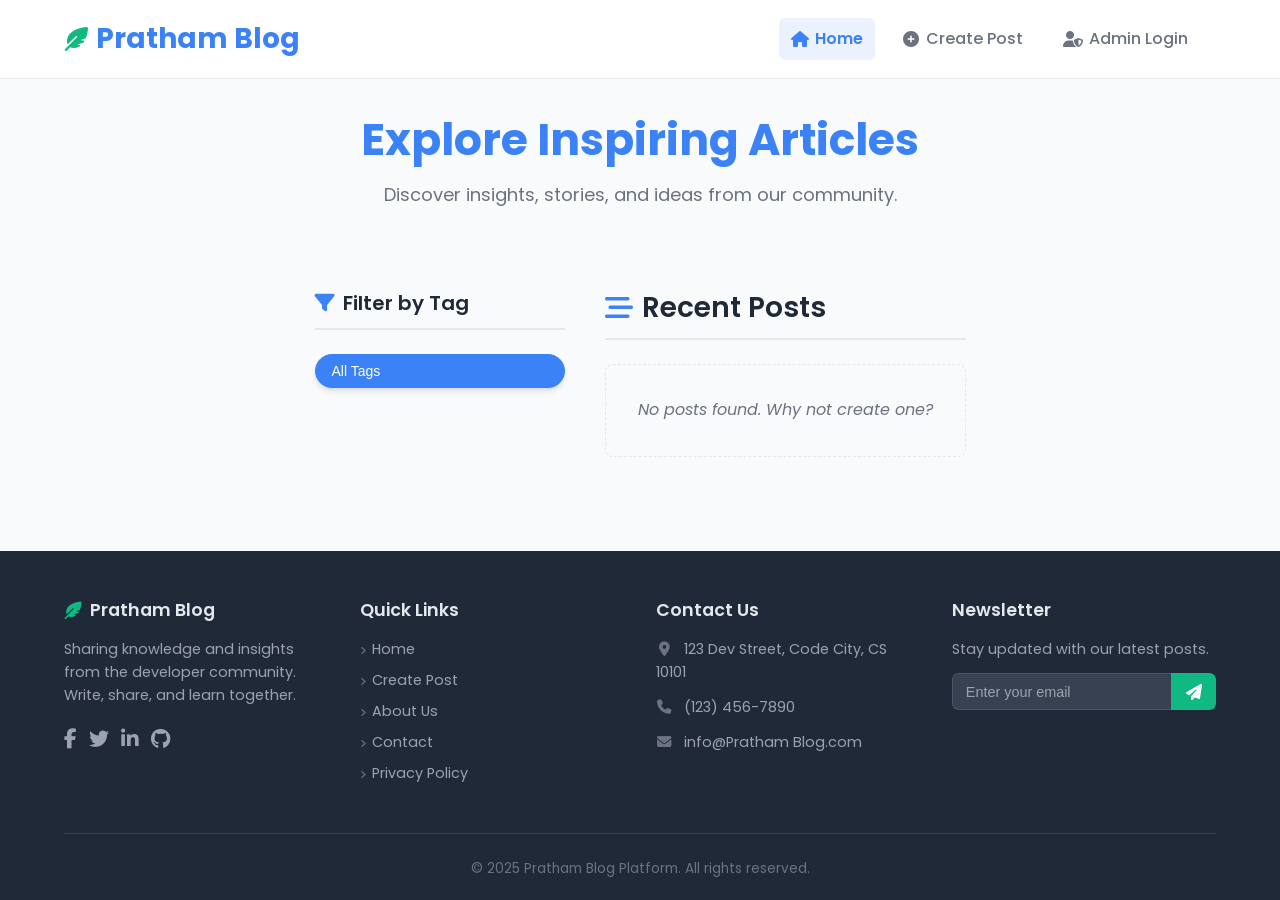
==== index.html @ f612ba3b "Add files via upload" ====
<!DOCTYPE html>
<html lang="en">
<head>
    <meta charset="UTF-8">
    <meta name="viewport" content="width=device-width, initial-scale=1.0">
    <title>Pratham Blog Platform</title>
    <link rel="preconnect" href="https://fonts.googleapis.com">
    <link rel="preconnect" href="https://fonts.gstatic.com" crossorigin>
    <link href="https://fonts.googleapis.com/css2?family=Poppins:wght@300;400;500;600;700&display=swap" rel="stylesheet">
    <link rel="stylesheet" href="https://cdnjs.cloudflare.com/ajax/libs/font-awesome/6.5.1/css/all.min.css" integrity="sha512-DTOQO9RWCH3ppGqcWaEA1BIZOC6xxalwEsw9c2QQeAIftl+Vegovlnee1c9QX4TctnWMn13TZye+giMm8e2LwA==" crossorigin="anonymous" referrerpolicy="no-referrer" />
    <link rel="stylesheet" href="style.css">
</head>
<body id="page-index">
    <header class="site-header">
        <div class="container">
            <div class="logo">
                <a href="index.html"><i class="fas fa-feather-alt"></i> Pratham Blog</a>
            </div>
            <nav class="main-nav">
                <ul>
                    <li><a href="index.html" class="active"><i class="fas fa-home"></i> Home</a></li>
                    <li><a href="create.html"><i class="fas fa-plus-circle"></i> Create Post</a></li>
                    <li><a href="#" id="admin-login-btn"><i class="fas fa-user-shield"></i> Admin Login</a></li>
                    <li><a href="#" id="admin-logout-btn" style="display: none;"><i class="fas fa-sign-out-alt"></i> Logout</a></li>
                </ul>
            </nav>
        </div>
    </header>

    <main class="container">
        <section class="hero">
            <h1>Explore Inspiring Articles</h1>
            <p>Discover insights, stories, and ideas from our community.</p>
        </section>

        <section class="content-area">
            <aside class="sidebar">
                <h2><i class="fas fa-filter"></i> Filter by Tag</h2>
                <div id="tag-filter-list" class="tag-list">
                    </div>
            </aside>
            <section class="blog-posts">
                <h2><i class="fas fa-stream"></i> Recent Posts</h2>
                <div id="recent-posts-container">
                    <div id="blog-post-list" class="post-list">
                         </div>
                </div>
            </section>
        </section>

    </main>

    <footer class="site-footer">
        <div class="container">
            <div class="footer-content">
                <div class="footer-column footer-about">
                    <h4><i class="fas fa-feather-alt"></i> Pratham Blog</h4>
                    <p>Sharing knowledge and insights from the developer community. Write, share, and learn together.</p>
                    <div class="social-links">
                        <a href="#" aria-label="Facebook"><i class="fab fa-facebook-f"></i></a>
                        <a href="#" aria-label="Twitter"><i class="fab fa-twitter"></i></a>
                        <a href="#" aria-label="LinkedIn"><i class="fab fa-linkedin-in"></i></a>
                        <a href="#" aria-label="GitHub"><i class="fab fa-github"></i></a>
                    </div>
                </div>
                <div class="footer-column footer-links">
                    <h4>Quick Links</h4>
                    <ul>
                        <li><a href="index.html"><i class="fas fa-angle-right"></i> Home</a></li>
                        <li><a href="create.html"><i class="fas fa-angle-right"></i> Create Post</a></li>
                        <li><a href="#"><i class="fas fa-angle-right"></i> About Us</a></li>
                        <li><a href="#"><i class="fas fa-angle-right"></i> Contact</a></li>
                        <li><a href="#"><i class="fas fa-angle-right"></i> Privacy Policy</a></li>
                    </ul>
                </div>
                <div class="footer-column footer-contact">
                    <h4>Contact Us</h4>
                    <p><i class="fas fa-map-marker-alt"></i> 123 Dev Street, Code City, CS 10101</p>
                    <p><i class="fas fa-phone"></i> (123) 456-7890</p>
                    <p><i class="fas fa-envelope"></i> info@Pratham Blog.com</p>
                </div>
                <div class="footer-column footer-newsletter">
                    <h4>Newsletter</h4>
                    <p>Stay updated with our latest posts.</p>
                    <form class="newsletter-form">
                        <input type="email" placeholder="Enter your email" required>
                        <button type="submit" aria-label="Subscribe"><i class="fas fa-paper-plane"></i></button>
                    </form>
                </div>
            </div>
            <div class="footer-bottom">
                <p>© 2025 Pratham Blog Platform. All rights reserved.</p>
            </div>
        </div>
    </footer>

    <div id="confirmation-modal" class="modal-overlay" style="display: none;">
        <div class="modal-dialog">
            <div class="modal-content">
                <h3 class="modal-title">Confirmation</h3>
                <p id="modal-message">Are you sure?</p>
            </div>
            <div class="modal-actions">
                <button id="modal-cancel-btn" class="btn btn-secondary">Cancel</button>
                <button id="modal-confirm-btn" class="btn btn-danger">Confirm</button>
            </div>
        </div>
    </div>

    <div id="password-modal" class="modal-overlay" style="display: none;">
        <div class="modal-dialog">
             <form id="password-form">
                 <div class="modal-content">
                     <h3 class="modal-title">Admin Login</h3>
                     <p>Please enter the admin password:</p>
                     <div class="form-group" style="margin-top: 1rem; margin-bottom: 0;">
                         <label for="admin-password-input" class="sr-only">Password</label>
                         <input type="password" id="admin-password-input" required placeholder="Password">
                     </div>
                 </div>
                 <div class="modal-actions">
                     <button type="button" id="password-cancel-btn" class="btn btn-secondary">Cancel</button>
                     <button type="submit" id="password-submit-btn" class="btn btn-primary">Login</button>
                 </div>
             </form>
        </div>
    </div>

    <script src="script.js"></script>
</body>
</html>
---- style.css ----
:root {
    --primary-color: #3b82f6;
    --primary-dark: #2563eb;
    --secondary-color: #10b981;
    --secondary-dark: #059669;
    --text-color: #1f2937;
    --text-light: #6b7280;
    --background-color: #f9fafb;
    --card-background: #ffffff;
    --border-color: #e5e7eb;
    --border-focus-color: var(--primary-color);
    --danger-color: #ef4444;
    --danger-dark: #dc2626;
    --edit-color: #f59e0b; /* Amber */
    --edit-dark: #d97706;
    --shadow-sm: 0 1px 2px 0 rgb(0 0 0 / 0.05);
    --shadow-md: 0 4px 6px -1px rgb(0 0 0 / 0.1), 0 2px 4px -2px rgb(0 0 0 / 0.1);
    --shadow-lg: 0 10px 15px -3px rgb(0 0 0 / 0.1),
      0 4px 6px -4px rgb(0 0 0 / 0.1);
    --font-family: "Poppins", sans-serif;
    --border-radius-sm: 0.25rem;
    --border-radius-md: 0.375rem;
    --border-radius-lg: 0.5rem;
    --border-radius-full: 9999px;
    --transition-speed: 0.2s;
  }
  
  * {
    box-sizing: border-box;
    margin: 0;
    padding: 0;
  }
  
  html {
    scroll-behavior: smooth;
    font-size: 16px;
  }
  
  body {
    font-family: var(--font-family);
    line-height: 1.65;
    color: var(--text-color);
    background-color: var(--background-color);
    display: flex;
    flex-direction: column;
    min-height: 100vh;
    -webkit-font-smoothing: antialiased;
    -moz-osx-font-smoothing: grayscale;
  }
  
  .container {
    max-width: 1200px;
    margin: 0 auto;
    padding: 0 1.5rem;
  }
  
  main {
    flex-grow: 1;
    padding: 3rem 0 4rem;
  }
  
  a {
    color: var(--primary-color);
    text-decoration: none;
    transition: color var(--transition-speed) ease;
  }
  
  a:hover {
    color: var(--primary-dark);
  }
  
  h1,
  h2,
  h3,
  h4,
  h5,
  h6 {
    margin-bottom: 1rem;
    font-weight: 600;
    line-height: 1.3;
    color: var(--text-color);
  }
  
  h1 {
    font-size: 2.25rem;
  }
  h2 {
    font-size: 1.875rem;
  }
  h3 {
    font-size: 1.5rem;
  }
  
  p {
    margin-bottom: 1.25rem;
    color: var(--text-light);
  }
  
  ul {
    list-style: none;
  }
  
  img {
    max-width: 100%;
    height: auto;
    display: block;
  }
  
  .btn {
    display: inline-flex;
    align-items: center;
    justify-content: center;
    gap: 0.5rem;
    background-color: var(--primary-color);
    color: #fff;
    padding: 0.625rem 1.25rem;
    border: 1px solid transparent;
    border-radius: var(--border-radius-md);
    cursor: pointer;
    font-size: 0.95rem;
    font-weight: 500;
    transition: background-color var(--transition-speed) ease,
      border-color var(--transition-speed) ease,
      box-shadow var(--transition-speed) ease;
    box-shadow: var(--shadow-sm);
    line-height: 1; /* Ensure consistent height */
  }
  
  .btn:hover {
    background-color: var(--primary-dark);
    box-shadow: var(--shadow-md);
  }
  
  .btn:focus {
    outline: 2px solid transparent;
    outline-offset: 2px;
    box-shadow: 0 0 0 3px rgba(59, 130, 246, 0.4);
  }
  
  .btn-primary {
    background-color: var(--secondary-color);
  }
  .btn-primary:hover {
    background-color: var(--secondary-dark);
  }
  .btn-primary:focus {
    box-shadow: 0 0 0 3px rgba(16, 185, 129, 0.4);
  }
  
  .site-header {
    background-color: var(--card-background);
    padding: 1rem 0;
    position: sticky;
    top: 0;
    z-index: 1000;
    border-bottom: 1px solid var(--border-color);
  }
  
  .site-header .container {
    display: flex;
    justify-content: space-between;
    align-items: center;
  }
  
  .site-header .logo a {
    font-size: 1.75rem;
    font-weight: 700;
    color: var(--primary-color);
    display: flex;
    align-items: center;
    gap: 0.5rem;
  }
  .site-header .logo i {
    color: var(--secondary-color);
    font-size: 1.5rem;
  }
  
  .main-nav ul {
    display: flex;
    gap: 1rem;
  }
  
  .main-nav li {
    margin-left: 0;
  }
  
  .main-nav a {
    color: var(--text-light);
    font-weight: 500;
    padding: 0.5rem 0.75rem;
    border-radius: var(--border-radius-md);
    display: flex;
    align-items: center;
    gap: 0.4rem;
    transition: color var(--transition-speed) ease,
      background-color var(--transition-speed) ease;
    position: relative;
  }
  
  .main-nav a i {
    font-size: 1rem;
  }
  
  .main-nav a:hover {
    color: var(--primary-color);
    background-color: rgba(59, 130, 246, 0.05);
  }
  
  .main-nav a::after {
    content: none;
  }
  
  .main-nav a.active {
    color: var(--primary-color);
    font-weight: 600;
    background-color: rgba(59, 130, 246, 0.1);
  }
  
  .hero {
      text-align: center;
      padding: 2rem 1.5rem;
      margin-bottom: 3rem;
      border-radius: var(--border-radius-lg);
  }
  .hero h1 {
    color: var(--primary-color);
    font-size: 2.75rem;
    font-weight: 700;
    margin-bottom: 0.75rem;
  }
  .hero p {
    font-size: 1.125rem;
    color: var(--text-light);
    max-width: 600px;
    margin: 0 auto;
  }
  
  .content-area {
    display: grid;
    grid-template-columns: 250px 1fr;
    gap: 2.5rem;
  }
  
  .sidebar {
  }
  
  .sidebar h2 {
    font-size: 1.25rem;
    font-weight: 600;
    border-bottom: 2px solid var(--border-color);
    padding-bottom: 0.75rem;
    margin-bottom: 1.5rem;
    display: flex;
    align-items: center;
    gap: 0.5rem;
  }
  .sidebar h2 i {
    color: var(--primary-color);
  }
  
  .tag-list {
    display: flex;
    flex-direction: column;
    gap: 0.5rem;
  }
  
  .tag-link {
    background-color: var(--card-background);
    color: var(--text-light);
    padding: 0.5rem 1rem;
    border-radius: var(--border-radius-full);
    font-size: 0.875rem;
    transition: background-color var(--transition-speed) ease,
      color var(--transition-speed) ease, box-shadow var(--transition-speed) ease;
    cursor: pointer;
    border: 1px solid var(--border-color);
    text-align: left;
    width: 100%;
    box-shadow: var(--shadow-sm);
  }
  .tag-link:hover {
    background-color: #f3f4f6;
    color: var(--text-color);
    border-color: #d1d5db;
    box-shadow: var(--shadow-md);
  }
  .tag-link.active {
    background-color: var(--primary-color);
    color: #fff;
    border-color: var(--primary-color);
    font-weight: 500;
    box-shadow: var(--shadow-md);
  }
  .tag-link.active:hover {
    background-color: var(--primary-dark);
  }
  
  .blog-posts {
  }
  
  .blog-posts h2 {
    font-size: 1.75rem;
    margin-bottom: 1.5rem;
    display: flex;
    align-items: center;
    gap: 0.6rem;
    border-bottom: 2px solid var(--border-color);
    padding-bottom: 0.75rem;
  }
  .blog-posts h2 i {
    color: var(--primary-color);
  }
  
  .post-list {
    display: grid;
    gap: 2rem;
  }
  
  .post-preview {
    background-color: var(--card-background);
    padding: 1.75rem;
    border-radius: var(--border-radius-lg);
    transition: transform var(--transition-speed) ease,
      box-shadow var(--transition-speed) ease;
    border: 1px solid var(--border-color);
  }
  .post-preview:hover {
    box-shadow: var(--shadow-lg);
  }
  
  .post-preview h3 {
    margin-bottom: 0.75rem;
  }
  .post-preview h3 a {
    color: var(--text-color);
    font-size: 1.375rem;
    font-weight: 600;
  }
  .post-preview h3 a:hover {
    color: var(--primary-color);
  }
  
  .post-meta {
    font-size: 0.875rem;
    color: var(--text-light);
    margin-bottom: 1rem;
    display: flex;
    align-items: center;
    flex-wrap: wrap;
    gap: 0.5rem 1.25rem;
  }
  .post-meta span {
    display: inline-flex;
    align-items: center;
    gap: 0.35rem;
  }
  .post-meta i {
    color: var(--secondary-color);
    font-size: 0.9em;
  }
  
  .post-tags .tag {
    display: inline-block;
    background-color: #e5e7eb;
    color: var(--text-light);
    padding: 0.2rem 0.6rem;
    margin-right: 0.3rem;
    margin-bottom: 0.3rem;
    border-radius: var(--border-radius-full);
    font-size: 0.75rem;
    font-weight: 500;
    transition: background-color var(--transition-speed) ease,
      color var(--transition-speed) ease;
    line-height: 1.4;
  }
  .post-tags .tag:hover {
    background-color: var(--secondary-color);
    color: #fff;
    cursor: default;
  }
  .post-tags > i {
    margin-right: 0.5rem;
  }
  
  .post-excerpt {
    margin-bottom: 1.25rem;
    color: var(--text-light);
    font-size: 0.95rem;
    line-height: 1.7;
  }
  
  .read-more {
    font-weight: 600;
    color: var(--primary-color);
    display: inline-flex;
    align-items: center;
    gap: 0.3rem;
  }
  .read-more i {
    transition: transform var(--transition-speed) ease;
    font-size: 0.8em;
  }
  .read-more:hover {
    color: var(--primary-dark);
  }
  .read-more:hover i {
    transform: translateX(3px);
  }
  
  .post-full {
    background-color: var(--card-background);
    padding: 2.5rem;
    margin: 2.5rem 0;
    border-radius: var(--border-radius-lg);
    box-shadow: var(--shadow-md);
    border: 1px solid var(--border-color);
  }
  .post-full h1 {
    font-size: 2.5rem;
    font-weight: 700;
    margin-bottom: 1rem;
    color: var(--text-color);
    line-height: 1.2;
  }
  .post-full .post-meta {
    margin-bottom: 2rem;
    padding-bottom: 1.5rem;
    border-bottom: 1px solid var(--border-color);
    font-size: 0.9rem;
  }
  .post-full .post-meta i {
    font-size: 1em;
  }
  
  .post-full-content {
    font-size: 1.05rem;
    line-height: 1.8;
    color: var(--text-color);
  }
  .post-full-content p {
    margin-bottom: 1.5rem;
  }
  .post-full-content h2 {
    font-size: 1.6rem;
    margin-top: 2rem;
  }
  .post-full-content h3 {
    font-size: 1.3rem;
    margin-top: 1.8rem;
  }
  .post-full-content a {
    text-decoration: underline;
  }
  .post-full-content strong {
    font-weight: 600;
  }
  .post-full-content em {
    font-style: italic;
  }
  .post-full-content blockquote {
    border-left: 4px solid var(--primary-color);
    padding-left: 1rem;
    margin: 1.5rem 0;
    color: var(--text-light);
    font-style: italic;
  }
  .post-full-content ul,
  .post-full-content ol {
    margin: 1.5rem 0;
    padding-left: 1.5rem;
  }
  .post-full-content li {
    margin-bottom: 0.5rem;
  }
  .post-full-content ul li {
    list-style: disc;
  }
  .post-full-content ol li {
    list-style: decimal;
  }
  .post-full-content code {
    background-color: #f3f4f6;
    padding: 0.2em 0.4em;
    border-radius: var(--border-radius-sm);
    font-family: monospace;
    font-size: 0.9em;
  }
  .post-full-content pre {
    background-color: #1f2937;
    color: #f9fafb;
    padding: 1rem;
    border-radius: var(--border-radius-md);
    overflow-x: auto;
    margin: 1.5rem 0;
    font-family: monospace;
    font-size: 0.9em;
    line-height: 1.5;
  }
  .post-full-content pre code {
    background-color: transparent;
    padding: 0;
    border-radius: 0;
    color: inherit;
  }
  
  .comments-section {
    background-color: var(--card-background);
    padding: 2rem;
    border-radius: var(--border-radius-lg);
    box-shadow: var(--shadow-md);
    margin-top: 2.5rem;
    border: 1px solid var(--border-color);
  }
  .comments-section h2,
  .comments-section h3 {
    font-size: 1.5rem;
    border-bottom: 1px solid var(--border-color);
    padding-bottom: 0.75rem;
    margin-bottom: 1.5rem;
    display: flex;
    align-items: center;
    gap: 0.5rem;
  }
  .comments-section h2 i,
  .comments-section h3 i {
    color: var(--primary-color);
  }
  
  #comments-list .comment {
    border-bottom: 1px solid var(--border-color);
    padding: 1.5rem 0;
    margin-bottom: 0;
  }
  #comments-list .comment:first-child {
    padding-top: 0;
  }
  #comments-list .comment:last-child {
    border-bottom: none;
    padding-bottom: 0;
  }
  
  .comment-meta {
    font-weight: 500;
    margin-bottom: 0.5rem;
    display: flex;
    align-items: center;
    flex-wrap: wrap;
    gap: 0.5rem 1rem;
    font-size: 0.9rem;
  }
  .comment-meta i {
    color: var(--secondary-color);
    margin-right: 0.2rem;
    font-size: 0.9em;
  }
  .comment-meta .comment-author {
    color: var(--text-color);
    font-weight: 600;
  }
  .comment-meta .comment-date {
    font-size: 0.8rem;
    color: var(--text-light);
  }
  
  .comment-text {
    color: var(--text-light);
    line-height: 1.7;
    padding-left: 0.5rem;
  }
  
  #comment-form {
    margin-top: 2rem;
  }
  
  .form-group {
    margin-bottom: 1.5rem;
  }
  
  .form-group label {
    display: block;
    margin-bottom: 0.5rem;
    font-weight: 500;
    font-size: 0.9rem;
    color: var(--text-color);
  }
  .form-group label i {
    margin-right: 0.35rem;
    width: 16px;
    text-align: center;
    color: var(--primary-color);
    font-size: 0.9em;
  }
  
  .form-group input[type="text"],
  .form-group input[type="password"],
  .form-group textarea {
    width: 100%;
    padding: 0.75rem 1rem;
    border: 1px solid var(--border-color);
    border-radius: var(--border-radius-md);
    font-size: 1rem;
    font-family: var(--font-family);
    transition: border-color var(--transition-speed) ease,
      box-shadow var(--transition-speed) ease;
    background-color: var(--card-background);
    color: var(--text-color);
    box-shadow: var(--shadow-sm);
  }
  .form-group input[type="text"]::placeholder,
  .form-group input[type="password"]::placeholder,
  .form-group textarea::placeholder {
    color: #9ca3af;
  }
  .form-group input[type="text"]:focus,
  .form-group input[type="password"]:focus,
  .form-group textarea:focus {
    border-color: var(--border-focus-color);
    box-shadow: 0 0 0 3px rgba(59, 130, 246, 0.2);
    outline: none;
  }
  
  textarea {
    resize: vertical;
    min-height: 100px;
  }
  
  .create-post-form {
    background-color: var(--card-background);
    padding: 2.5rem;
    border-radius: var(--border-radius-lg);
    box-shadow: var(--shadow-md);
    border: 1px solid var(--border-color);
    max-width: 800px;
    margin: 0 auto;
    margin-top: 2rem;
  }
  .create-post-form h1 {
    text-align: center;
    color: var(--text-color);
    margin-bottom: 2.5rem;
    font-size: 1.875rem;
  }
  .create-post-form h1 i {
    margin-right: 0.75rem;
    color: var(--primary-color);
  }
  .create-post-form .btn {
    width: 100%;
    padding: 0.75rem 1.5rem;
    font-size: 1rem;
  }
  
  .site-footer {
    background-color: #1f2937;
    color: #9ca3af;
    padding: 3rem 0 0;
    margin-top: 4rem;
    font-size: 0.9rem;
    line-height: 1.6;
  }
  
  .site-footer .container {
    padding-top: 0;
    padding-bottom: 0;
    border-top: none;
  }
  
  .footer-content {
    display: grid;
    grid-template-columns: repeat(auto-fit, minmax(220px, 1fr));
    gap: 2rem;
    padding-bottom: 2.5rem;
    border-bottom: 1px solid #374151;
    margin-bottom: 1.5rem;
  }
  
  .footer-column h4 {
    font-size: 1.1rem;
    font-weight: 600;
    color: #e5e7eb;
    margin-bottom: 1rem;
    display: flex;
    align-items: center;
    gap: 0.5rem;
  }
  
  .footer-column h4 i {
    color: var(--secondary-color);
    font-size: 1em;
  }
  
  .footer-column p {
    color: #9ca3af;
    margin-bottom: 0.75rem;
  }
  .footer-column p i {
    margin-right: 0.5rem;
    color: #6b7280;
    width: 16px;
    text-align: center;
  }
  
  .footer-links ul {
    padding-left: 0;
  }
  .footer-links li {
    margin-bottom: 0.5rem;
  }
  .footer-links a {
    color: #9ca3af;
    transition: color var(--transition-speed) ease,
      padding-left var(--transition-speed) ease;
    display: flex;
    align-items: center;
    gap: 0.4rem;
  }
  .footer-links a i {
    font-size: 0.7em;
    opacity: 0.6;
    transition: opacity var(--transition-speed) ease;
  }
  .footer-links a:hover {
    color: #d1d5db;
    padding-left: 5px;
  }
  .footer-links a:hover i {
    opacity: 1;
  }
  
  .social-links {
    margin-top: 1rem;
    display: flex;
    gap: 0.75rem;
  }
  .social-links a {
    color: #9ca3af;
    font-size: 1.25rem;
    transition: color var(--transition-speed) ease,
      transform var(--transition-speed) ease;
    display: inline-block;
  }
  .social-links a:hover {
    color: var(--secondary-color);
    transform: translateY(-2px);
  }
  
  .newsletter-form {
    display: flex;
    margin-top: 0.5rem;
    border-radius: var(--border-radius-md);
    overflow: hidden;
    box-shadow: var(--shadow-sm);
  }
  .newsletter-form input[type="email"] {
    flex-grow: 1;
    padding: 0.6rem 0.8rem;
    border: 1px solid #4b5563;
    background-color: #374151;
    color: #e5e7eb;
    font-size: 0.9rem;
    border-radius: var(--border-radius-md) 0 0 var(--border-radius-md);
    border-right: none;
    outline: none;
  }
  .newsletter-form input[type="email"]::placeholder {
    color: #9ca3af;
  }
  .newsletter-form button {
    padding: 0.6rem 0.9rem;
    background-color: var(--secondary-color);
    color: #fff;
    border: none;
    cursor: pointer;
    font-size: 1rem;
    border-radius: 0 var(--border-radius-md) var(--border-radius-md) 0;
    transition: background-color var(--transition-speed) ease;
    display: flex;
    align-items: center;
    justify-content: center;
  }
  .newsletter-form button:hover {
    background-color: var(--secondary-dark);
  }
  
  .footer-bottom {
    text-align: center;
    font-size: 0.85rem;
    color: #6b7280;
  }
  
  @media (max-width: 992px) {
    .content-area {
      grid-template-columns: 200px 1fr;
      gap: 2rem;
    }
    .container {
      padding: 0 1rem;
    }
    h1 {
      font-size: 2rem;
    }
    h2 {
      font-size: 1.6rem;
    }
    h3 {
      font-size: 1.3rem;
    }
    .post-full h1 {
      font-size: 2.25rem;
    }
  }
  
  @media (max-width: 768px) {
    .site-header .container {
      flex-direction: column;
      align-items: center;
      gap: 1rem;
    }
    .main-nav ul {
      justify-content: center;
      flex-wrap: wrap;
    }
    .content-area {
      grid-template-columns: 1fr;
    }
    .sidebar {
      margin-bottom: 2.5rem;
    }
    .sidebar h2 {
      justify-content: center;
    }
    .tag-list {
      flex-direction: row;
      flex-wrap: wrap;
      justify-content: center;
      gap: 0.75rem;
    }
    .tag-link {
      width: auto;
    }
    .post-full,
    .comments-section,
    .create-post-form {
      padding: 1.5rem;
    }
    .post-full h1 {
      font-size: 2rem;
    }
  
    .footer-content {
      gap: 1.5rem 1rem;
      padding-bottom: 2rem;
      margin-bottom: 1rem;
    }
    .site-footer {
      padding-top: 2rem;
    }
  }
  
  @media (max-width: 480px) {
    html {
      font-size: 15px;
    }
  
    .container {
      padding: 0 0.75rem;
    }
  
    .main-nav ul {
      gap: 0.5rem;
    }
    .main-nav a {
      padding: 0.4rem 0.6rem;
    }
  
    .hero {
      padding: 2.5rem 1rem;
    }
    .hero h1 {
      font-size: 1.8rem;
    }
    .hero p {
      font-size: 1rem;
    }
  
    .post-preview {
      padding: 1.25rem;
    }
    .post-preview h3 a {
      font-size: 1.25rem;
    }
    .post-meta {
      font-size: 0.8rem;
      gap: 0.4rem 1rem;
    }
    .post-tags .tag {
      font-size: 0.7rem;
      padding: 0.15rem 0.5rem;
    }
  
    .post-full {
      padding: 1.5rem;
    }
    .post-full h1 {
      font-size: 1.8rem;
    }
    .post-full-content {
      font-size: 1rem;
    }
  
    .comments-section {
      padding: 1.5rem;
    }
    .comments-section h2,
    .comments-section h3 {
      font-size: 1.3rem;
    }
    .comment-meta {
      font-size: 0.85rem;
    }
    .comment-text {
      font-size: 0.95rem;
    }
  
    .create-post-form {
      padding: 1.5rem;
    }
    .create-post-form h1 {
      font-size: 1.6rem;
    }
  
    .form-group input[type="text"],
    .form-group input[type="password"],
    .form-group textarea {
      padding: 0.6rem 0.8rem;
      font-size: 0.95rem;
    }
  
    .site-footer {
      padding: 2rem 0;
      margin-top: 3rem;
    }
    .site-footer .container {
      padding-top: 2rem;
    }
  
    .footer-content {
      grid-template-columns: 1fr;
      text-align: center;
    }
    .footer-column h4 {
      justify-content: center;
    }
    .footer-column p {
      text-align: center;
    }
    .social-links {
      justify-content: center;
    }
    .footer-links ul {
      text-align: center;
    }
    .footer-links a {
      justify-content: center;
    }
    .newsletter-form {
      max-width: 300px;
      margin-left: auto;
      margin-right: auto;
    }
  }
  
  #tag-filter-list:empty::before {
    content: "No tags available yet.";
    color: var(--text-light);
    font-style: italic;
    display: block;
    text-align: center;
    padding: 1rem;
    background-color: #f9fafb;
    border-radius: var(--border-radius-md);
    border: 1px dashed var(--border-color);
  }
  
  #blog-post-list:empty::before {
    content: "No posts found. Why not create one?";
    color: var(--text-light);
    font-style: italic;
    display: block;
    text-align: center;
    padding: 2rem;
    background-color: #f9fafb;
    border-radius: var(--border-radius-lg);
    border: 1px dashed var(--border-color);
  }
  
  #comments-list:empty::before {
    content: "No comments yet. Be the first to share your thoughts!";
    color: var(--text-light);
    font-style: italic;
    display: block;
    text-align: center;
    padding: 1rem 0;
  }
  
  .btn-icon {
      padding: 0.5rem;
      width: 2.25rem; /* Adjust as needed */
      height: 2.25rem; /* Adjust as needed */
      border-radius: var(--border-radius-full); /* Make it circular */
      gap: 0; /* No gap needed for icon only */
      font-size: 1rem; /* Icon size */
  }
  
  .btn-icon i {
      margin: 0;
      font-size: 1em; /* Ensure icon fills space */
      line-height: 1;
  }
  
  .btn-sm {
      padding: 0.25rem 0.6rem;
      font-size: 0.8rem;
      gap: 0.3rem;
  }
  .btn-sm i {
      font-size: 0.8em;
  }
  
  .btn-danger {
      background-color: var(--danger-color);
      border-color: var(--danger-color);
      color: #fff; /* Ensure icon is white */
  }
  .btn-danger:hover {
      background-color: var(--danger-dark);
      border-color: var(--danger-dark);
  }
   .btn-danger:focus {
       box-shadow: 0 0 0 3px rgba(239, 68, 68, 0.4);
   }
  
  .btn-edit {
       background-color: var(--edit-color);
       border-color: var(--edit-color);
       color: #fff; /* Ensure icon is white */
  }
  .btn-edit:hover {
      background-color: var(--edit-dark);
      border-color: var(--edit-dark);
  }
   .btn-edit:focus {
       box-shadow: 0 0 0 3px rgba(245, 158, 11, 0.4); /* Amber focus */
   }
  
  
  .btn-secondary {
      background-color: #6b7280;
      border-color: #6b7280;
      color: #fff;
  }
  .btn-secondary:hover {
      background-color: #4b5563;
      border-color: #4b5563;
  }
   .btn-secondary:focus {
       box-shadow: 0 0 0 3px rgba(107, 114, 128, 0.4);
   }
  
  
  .admin-actions {
      display: inline-flex;
      gap: 0.75rem; /* Increased gap for circular buttons */
      align-items: center;
  }
  
  .post-preview .post-actions {
      display: flex;
      justify-content: space-between;
      align-items: center;
      margin-top: 1rem;
  }
  
  .post-full-actions {
       border-top: 1px solid var(--border-color);
       padding-top: 1.5rem;
       margin-top: 1rem;
       margin-bottom: 1.5rem;
  }
  
  .modal-overlay {
      position: fixed;
      top: 0;
      left: 0;
      width: 100%;
      height: 100%;
      background-color: rgba(0, 0, 0, 0.6);
      display: flex;
      justify-content: center;
      align-items: center;
      z-index: 2000;
      opacity: 0;
      visibility: hidden;
      transition: opacity 0.3s ease, visibility 0.3s ease;
      padding: 1rem; /* Add padding for smaller screens */
  }
  
  .modal-overlay.visible {
      opacity: 1;
      visibility: visible;
  }
  
  .modal-dialog {
      background-color: var(--card-background);
      padding: 1.5rem; /* Adjusted padding */
      border-radius: var(--border-radius-lg);
      box-shadow: var(--shadow-lg);
      max-width: 450px;
      width: 100%; /* Let max-width control size */
      transform: scale(0.95);
      transition: transform 0.3s ease;
  }
  
  .modal-overlay.visible .modal-dialog {
      transform: scale(1);
  }
  
  .modal-content {
      margin-bottom: 1.5rem;
  }
  
  .modal-title {
      font-size: 1.3rem;
      margin-bottom: 1rem;
      color: var(--text-color);
      border-bottom: 1px solid var(--border-color);
      padding-bottom: 0.75rem;
  }
  
  .modal-content p {
      font-size: 1rem;
      color: var(--text-light);
      line-height: 1.6;
      margin-bottom: 0;
  }
  
  .modal-actions {
      display: flex;
      justify-content: flex-end;
      gap: 0.75rem;
      margin-top: 1rem; /* Ensure space if content is short */
  }
  
  /* Visually hide label but keep accessible */
  .sr-only {
    position: absolute;
    width: 1px;
    height: 1px;
    padding: 0;
    margin: -1px;
    overflow: hidden;
    clip: rect(0, 0, 0, 0);
    white-space: nowrap;
    border-width: 0;
  }
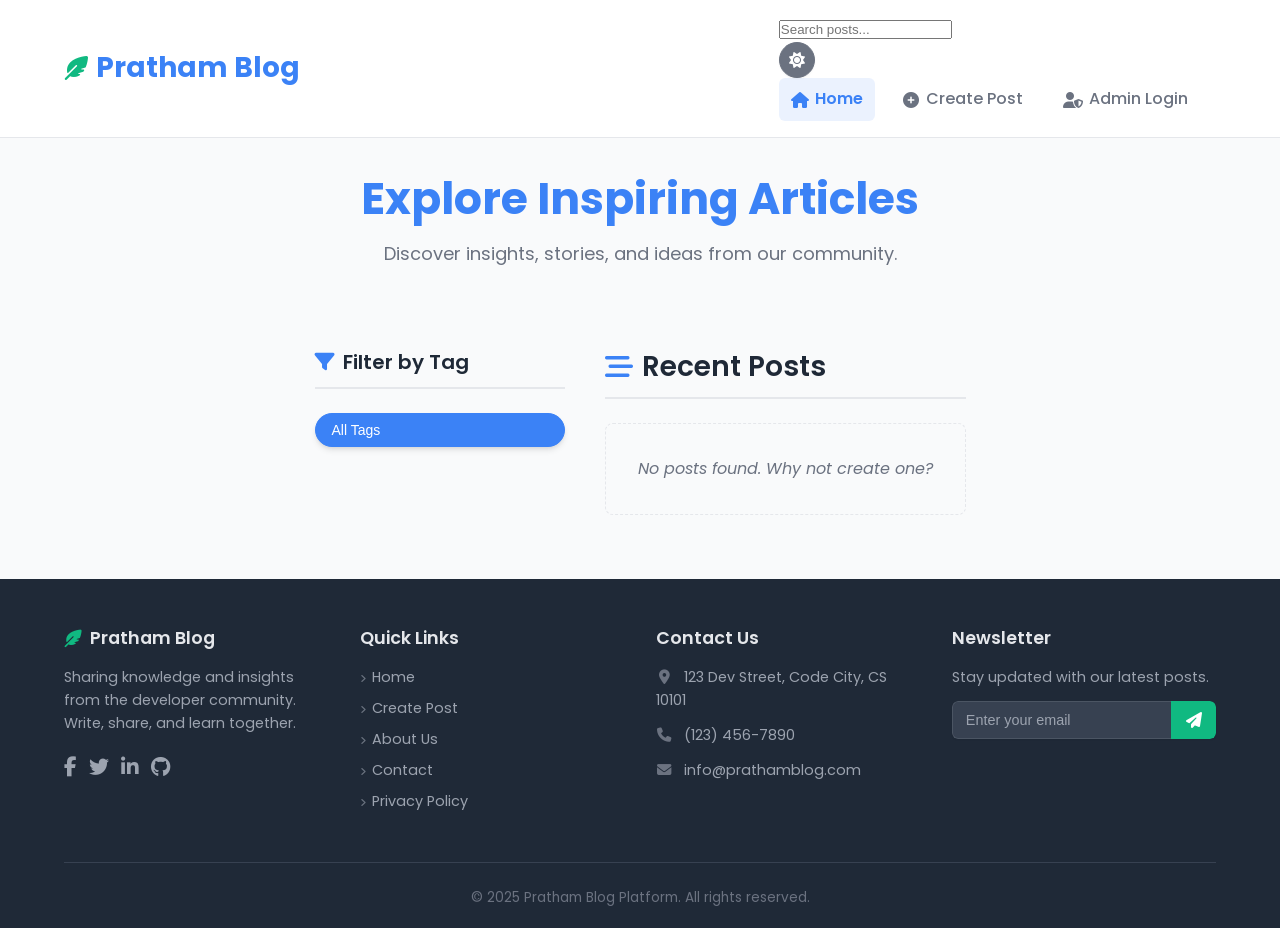
==== commit 60f24605: "Update index.html" ====
--- a/index.html
+++ b/index.html
@@ -4,6 +4,9 @@
     <meta charset="UTF-8">
     <meta name="viewport" content="width=device-width, initial-scale=1.0">
     <title>Pratham Blog Platform</title>
+    <meta name="theme-color" content="#3b82f6"/>
+    <link rel="manifest" href="manifest.json">
+    <link rel="apple-touch-icon" href="/images/icon-192.png">
     <link rel="preconnect" href="https://fonts.googleapis.com">
     <link rel="preconnect" href="https://fonts.gstatic.com" crossorigin>
     <link href="https://fonts.googleapis.com/css2?family=Poppins:wght@300;400;500;600;700&display=swap" rel="stylesheet">
@@ -16,14 +19,24 @@
             <div class="logo">
                 <a href="index.html"><i class="fas fa-feather-alt"></i> Pratham Blog</a>
             </div>
-            <nav class="main-nav">
-                <ul>
-                    <li><a href="index.html" class="active"><i class="fas fa-home"></i> Home</a></li>
-                    <li><a href="create.html"><i class="fas fa-plus-circle"></i> Create Post</a></li>
-                    <li><a href="#" id="admin-login-btn"><i class="fas fa-user-shield"></i> Admin Login</a></li>
-                    <li><a href="#" id="admin-logout-btn" style="display: none;"><i class="fas fa-sign-out-alt"></i> Logout</a></li>
-                </ul>
-            </nav>
+            <div class="header-actions">
+                 <div class="search-container">
+                    <label for="search-input" class="sr-only">Search Posts</label>
+                    <input type="search" id="search-input" placeholder="Search posts...">
+                    <button id="search-clear-btn" class="btn-secondary btn-sm" style="display: none;" title="Clear Search" aria-label="Clear Search"><i class="fas fa-times"></i></button>
+                </div>
+                <button id="theme-toggle-btn" class="btn btn-icon btn-secondary" title="Toggle Theme" aria-label="Toggle Theme">
+                    <i class="fas fa-sun"></i>
+                </button>
+                 <nav class="main-nav">
+                    <ul>
+                        <li><a href="index.html" class="active"><i class="fas fa-home"></i> Home</a></li>
+                        <li><a href="create.html"><i class="fas fa-plus-circle"></i> Create Post</a></li>
+                        <li><a href="#" id="admin-login-btn"><i class="fas fa-user-shield"></i> Admin Login</a></li>
+                        <li><a href="#" id="admin-logout-btn" style="display: none;"><i class="fas fa-sign-out-alt"></i> Logout</a></li>
+                    </ul>
+                </nav>
+            </div>
         </div>
     </header>
 
@@ -44,6 +57,7 @@
                 <div id="recent-posts-container">
                     <div id="blog-post-list" class="post-list">
                          </div>
+                     <div id="pagination-controls" class="pagination"></div>
                 </div>
             </section>
         </section>
@@ -77,7 +91,7 @@
                     <h4>Contact Us</h4>
                     <p><i class="fas fa-map-marker-alt"></i> 123 Dev Street, Code City, CS 10101</p>
                     <p><i class="fas fa-phone"></i> (123) 456-7890</p>
-                    <p><i class="fas fa-envelope"></i> info@Pratham Blog.com</p>
+                    <p><i class="fas fa-envelope"></i> info@prathamblog.com</p>
                 </div>
                 <div class="footer-column footer-newsletter">
                     <h4>Newsletter</h4>
@@ -116,6 +130,7 @@
                      <div class="form-group" style="margin-top: 1rem; margin-bottom: 0;">
                          <label for="admin-password-input" class="sr-only">Password</label>
                          <input type="password" id="admin-password-input" required placeholder="Password">
+                         <span class="error-message" id="password-error"></span>
                      </div>
                  </div>
                  <div class="modal-actions">
@@ -128,4 +143,4 @@
 
     <script src="script.js"></script>
 </body>
-</html>+</html>
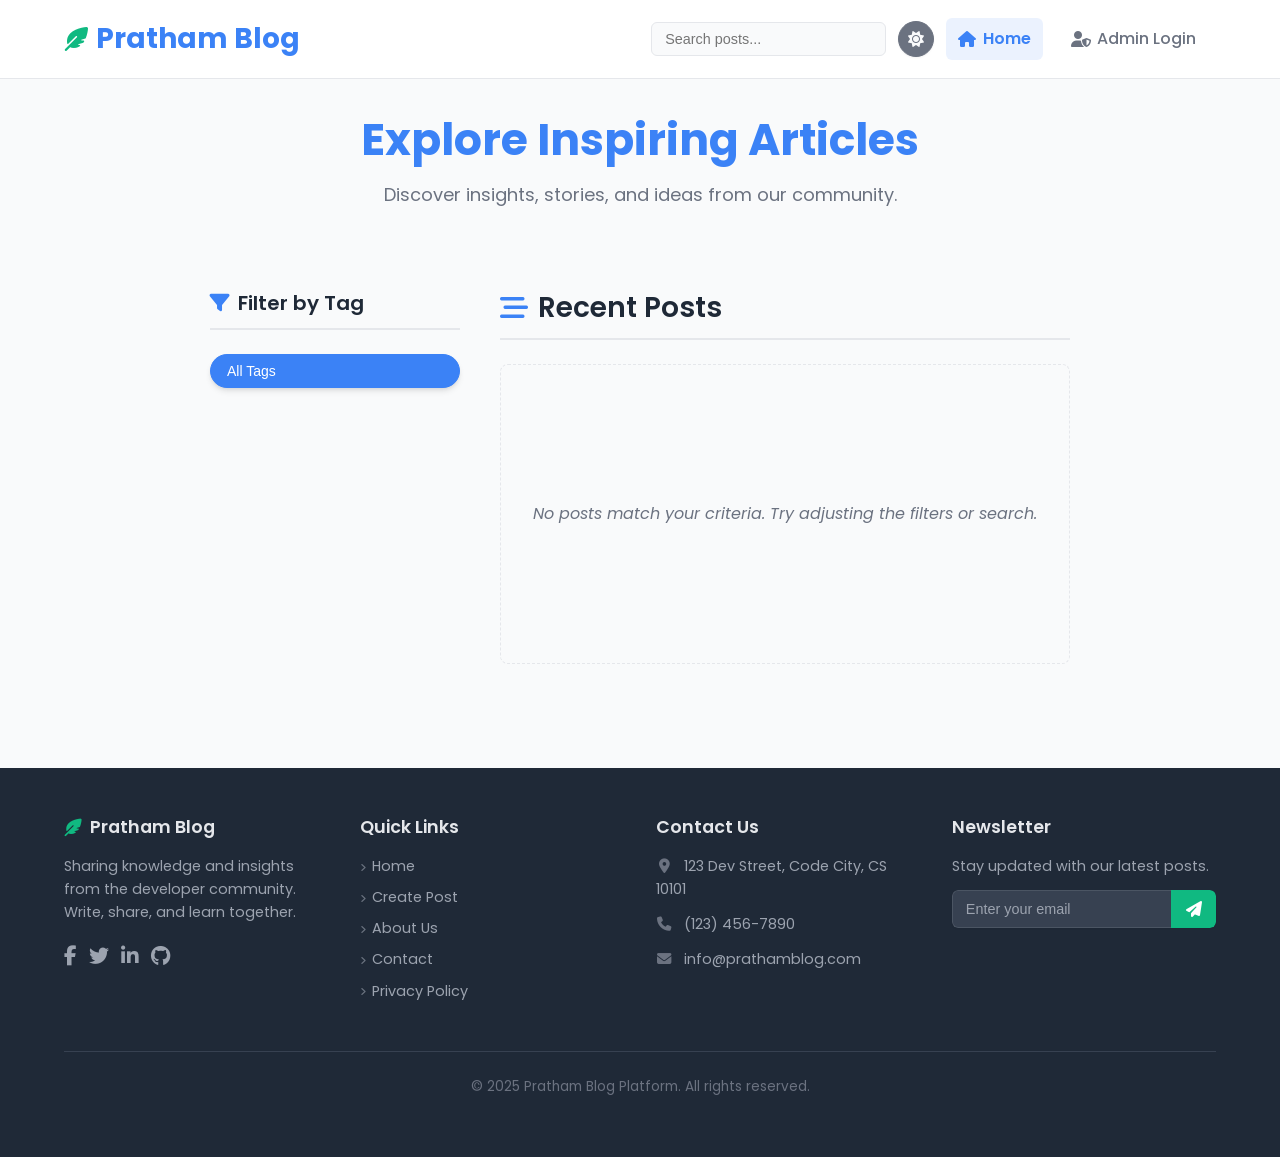
==== commit 1e047025: "Update index.html" ====
--- a/index.html
+++ b/index.html
@@ -129,7 +129,7 @@
                      <p>Please enter the admin password:</p>
                      <div class="form-group" style="margin-top: 1rem; margin-bottom: 0;">
                          <label for="admin-password-input" class="sr-only">Password</label>
-                         <input type="password" id="admin-password-input" required placeholder="Password">
+                         <input type="password" id="admin-password-input" required placeholder="Enter: 'password123' for login">
                          <span class="error-message" id="password-error"></span>
                      </div>
                  </div>
--- a/style.css
+++ b/style.css
@@ -1,1165 +1,1649 @@
 :root {
-    --primary-color: #3b82f6;
-    --primary-dark: #2563eb;
-    --secondary-color: #10b981;
-    --secondary-dark: #059669;
-    --text-color: #1f2937;
-    --text-light: #6b7280;
-    --background-color: #f9fafb;
-    --card-background: #ffffff;
-    --border-color: #e5e7eb;
-    --border-focus-color: var(--primary-color);
-    --danger-color: #ef4444;
-    --danger-dark: #dc2626;
-    --edit-color: #f59e0b; /* Amber */
-    --edit-dark: #d97706;
-    --shadow-sm: 0 1px 2px 0 rgb(0 0 0 / 0.05);
-    --shadow-md: 0 4px 6px -1px rgb(0 0 0 / 0.1), 0 2px 4px -2px rgb(0 0 0 / 0.1);
-    --shadow-lg: 0 10px 15px -3px rgb(0 0 0 / 0.1),
-      0 4px 6px -4px rgb(0 0 0 / 0.1);
-    --font-family: "Poppins", sans-serif;
-    --border-radius-sm: 0.25rem;
-    --border-radius-md: 0.375rem;
-    --border-radius-lg: 0.5rem;
-    --border-radius-full: 9999px;
-    --transition-speed: 0.2s;
-  }
-  
-  * {
-    box-sizing: border-box;
-    margin: 0;
-    padding: 0;
-  }
-  
+  --primary-color: #3b82f6;
+  --primary-dark: #2563eb;
+  --secondary-color: #10b981;
+  --secondary-dark: #059669;
+  --text-color: #1f2937;
+  --text-light: #6b7280;
+  --background-color: #f9fafb;
+  --card-background: #ffffff;
+  --border-color: #e5e7eb;
+  --border-focus-color: var(--primary-color);
+  --danger-color: #ef4444;
+  --danger-dark: #dc2626;
+  --edit-color: #f59e0b;
+  --edit-dark: #d97706;
+  --shadow-sm: 0 1px 2px 0 rgb(0 0 0 / 0.05);
+  --shadow-md: 0 4px 6px -1px rgb(0 0 0 / 0.1), 0 2px 4px -2px rgb(0 0 0 / 0.1);
+  --shadow-lg: 0 10px 15px -3px rgb(0 0 0 / 0.1),
+    0 4px 6px -4px rgb(0 0 0 / 0.1);
+  --font-family: "Poppins", sans-serif;
+  --border-radius-sm: 0.25rem;
+  --border-radius-md: 0.375rem;
+  --border-radius-lg: 0.5rem;
+  --border-radius-full: 9999px;
+  --transition-speed: 0.2s;
+  --error-color: var(--danger-color);
+}
+
+.dark-mode {
+  --primary-color: #60a5fa;
+  --primary-dark: #3b82f6;
+  --secondary-color: #34d399;
+  --secondary-dark: #10b981;
+  --text-color: #f9fafb;
+  --text-light: #d1d5db;
+  --background-color: #1f2937;
+  --card-background: #374151;
+  --border-color: #4b5563;
+  --border-focus-color: var(--primary-color);
+  --danger-color: #f87171;
+  --danger-dark: #ef4444;
+  --edit-color: #fbbf24;
+  --edit-dark: #f59e0b;
+  --error-color: var(--danger-color);
+}
+
+* {
+  box-sizing: border-box;
+  margin: 0;
+  padding: 0;
+}
+
+html {
+  scroll-behavior: smooth;
+  font-size: 16px;
+}
+
+body {
+  font-family: var(--font-family);
+  line-height: 1.65;
+  color: var(--text-color);
+  background-color: var(--background-color);
+  display: flex;
+  flex-direction: column;
+  min-height: 100vh;
+  -webkit-font-smoothing: antialiased;
+  -moz-osx-font-smoothing: grayscale;
+  transition: background-color var(--transition-speed) ease,
+    color var(--transition-speed) ease;
+}
+
+.container {
+  max-width: 1200px;
+  margin: 0 auto;
+  padding: 0 1.5rem;
+}
+
+main {
+  flex-grow: 1;
+  padding: 3rem 0 4rem;
+}
+
+a {
+  color: var(--primary-color);
+  text-decoration: none;
+  transition: color var(--transition-speed) ease;
+}
+
+a:hover {
+  color: var(--primary-dark);
+}
+
+h1,
+h2,
+h3,
+h4,
+h5,
+h6 {
+  margin-bottom: 1rem;
+  font-weight: 600;
+  line-height: 1.3;
+  color: var(--text-color);
+}
+
+h1 {
+  font-size: 2.25rem;
+}
+h2 {
+  font-size: 1.875rem;
+}
+h3 {
+  font-size: 1.5rem;
+}
+
+p {
+  margin-bottom: 1.25rem;
+  color: var(--text-light);
+}
+
+ul {
+  list-style: none;
+}
+
+img {
+  max-width: 100%;
+  height: auto;
+  display: block;
+  border-radius: var(--border-radius-sm);
+}
+
+.btn {
+  display: inline-flex;
+  align-items: center;
+  justify-content: center;
+  gap: 0.5rem;
+  background-color: var(--primary-color);
+  color: #fff;
+  padding: 0.625rem 1.25rem;
+  border: 1px solid transparent;
+  border-radius: var(--border-radius-md);
+  cursor: pointer;
+  font-size: 0.95rem;
+  font-weight: 500;
+  transition: background-color var(--transition-speed) ease,
+    border-color var(--transition-speed) ease,
+    box-shadow var(--transition-speed) ease;
+  box-shadow: var(--shadow-sm);
+  line-height: 1;
+}
+
+.btn:hover {
+  background-color: var(--primary-dark);
+  box-shadow: var(--shadow-md);
+}
+
+.btn:focus {
+  outline: 2px solid transparent;
+  outline-offset: 2px;
+  box-shadow: 0 0 0 3px
+    color-mix(in srgb, var(--primary-color) 40%, transparent);
+}
+
+.btn:disabled {
+  background-color: var(--text-light);
+  cursor: not-allowed;
+  opacity: 0.7;
+}
+
+.btn-primary {
+  background-color: var(--secondary-color);
+  color: #fff;
+}
+.btn-primary:hover {
+  background-color: var(--secondary-dark);
+}
+.btn-primary:focus {
+  box-shadow: 0 0 0 3px
+    color-mix(in srgb, var(--secondary-color) 40%, transparent);
+}
+
+.site-header {
+  background-color: var(--card-background);
+  padding: 1rem 0;
+  position: sticky;
+  top: 0;
+  z-index: 1000;
+  border-bottom: 1px solid var(--border-color);
+  transition: background-color var(--transition-speed) ease,
+    border-color var(--transition-speed) ease;
+}
+
+.site-header .container {
+  display: flex;
+  justify-content: space-between;
+  align-items: center;
+  flex-wrap: wrap;
+  gap: 1rem;
+}
+
+.header-actions {
+  display: flex;
+  align-items: center;
+  gap: 0.75rem;
+  flex-wrap: wrap;
+}
+
+.site-header .logo a {
+  font-size: 1.75rem;
+  font-weight: 700;
+  color: var(--primary-color);
+  display: flex;
+  align-items: center;
+  gap: 0.5rem;
+}
+.site-header .logo i {
+  color: var(--secondary-color);
+  font-size: 1.5rem;
+}
+
+.main-nav ul {
+  display: flex;
+  gap: 0.5rem; /* Reduced gap */
+  align-items: center;
+  flex-wrap: wrap;
+}
+
+.main-nav li {
+  margin-left: 0;
+}
+
+.main-nav a {
+  color: var(--text-light);
+  font-weight: 500;
+  padding: 0.5rem 0.75rem;
+  border-radius: var(--border-radius-md);
+  display: flex;
+  align-items: center;
+  gap: 0.4rem;
+  transition: color var(--transition-speed) ease,
+    background-color var(--transition-speed) ease;
+  position: relative;
+}
+
+.main-nav a i {
+  font-size: 1rem;
+}
+
+.main-nav a:hover {
+  color: var(--primary-color);
+  background-color: color-mix(in srgb, var(--primary-color) 5%, transparent);
+}
+
+.main-nav a::after {
+  content: none;
+}
+
+.main-nav a.active {
+  color: var(--primary-color);
+  font-weight: 600;
+  background-color: color-mix(in srgb, var(--primary-color) 10%, transparent);
+}
+
+.search-container {
+  display: flex;
+  align-items: center;
+  position: relative;
+}
+
+#search-input {
+  padding: 0.5rem 0.8rem;
+  padding-right: 2.5rem; /* Space for clear button */
+  border: 1px solid var(--border-color);
+  border-radius: var(--border-radius-md);
+  font-size: 0.9rem;
+  background-color: var(--background-color);
+  color: var(--text-color);
+  min-width: 180px;
+  transition: border-color var(--transition-speed) ease,
+    box-shadow var(--transition-speed) ease;
+}
+
+#search-input:focus {
+  border-color: var(--border-focus-color);
+  box-shadow: 0 0 0 3px
+    color-mix(in srgb, var(--primary-color) 20%, transparent);
+  outline: none;
+}
+
+#search-clear-btn {
+  position: absolute;
+  right: 0.3rem; /* Slightly closer */
+  top: 50%;
+  transform: translateY(-50%);
+  padding: 0.3rem 0.4rem; /* Adjust padding slightly */
+  font-size: 0.8rem;
+  line-height: 1;
+  height: auto; /* Let height be auto */
+  min-width: auto; /* Let width be auto */
+  border-radius: var(--border-radius-sm); /* Smaller radius */
+  background-color: transparent; /* Transparent background */
+  color: var(--text-light); /* Use text-light color */
+  border: none; /* No border */
+  box-shadow: none; /* No shadow */
+  opacity: 0.7;
+  transition: opacity var(--transition-speed) ease,
+    background-color var(--transition-speed) ease,
+    color var(--transition-speed) ease;
+  cursor: pointer; /* Ensure cursor is pointer */
+}
+
+#search-clear-btn:hover,
+#search-clear-btn:focus {
+  opacity: 1;
+  background-color: color-mix(
+    in srgb,
+    var(--border-color) 50%,
+    transparent
+  ); /* Subtle background on hover */
+  color: var(--text-color);
+  outline: none; /* Remove default focus outline */
+  box-shadow: none;
+}
+
+#theme-toggle-btn i {
+  transition: transform var(--transition-speed) ease;
+}
+
+.dark-mode #theme-toggle-btn i {
+  transform: rotate(180deg);
+}
+
+.hero {
+  text-align: center;
+  padding: 2rem 1.5rem;
+  margin-bottom: 3rem;
+  border-radius: var(--border-radius-lg);
+}
+.hero h1 {
+  color: var(--primary-color);
+  font-size: 2.75rem;
+  font-weight: 700;
+  margin-bottom: 0.75rem;
+}
+.hero p {
+  font-size: 1.125rem;
+  color: var(--text-light);
+  max-width: 600px;
+  margin: 0 auto;
+}
+
+.content-area {
+  display: grid;
+  grid-template-columns: 250px 1fr;
+  gap: 2.5rem;
+}
+
+.sidebar {
+}
+
+.sidebar h2 {
+  font-size: 1.25rem;
+  font-weight: 600;
+  border-bottom: 2px solid var(--border-color);
+  padding-bottom: 0.75rem;
+  margin-bottom: 1.5rem;
+  display: flex;
+  align-items: center;
+  gap: 0.5rem;
+}
+.sidebar h2 i {
+  color: var(--primary-color);
+}
+
+.tag-list {
+  display: flex;
+  flex-direction: column;
+  gap: 0.5rem;
+}
+
+.tag-link {
+  background-color: var(--card-background);
+  color: var(--text-light);
+  padding: 0.5rem 1rem;
+  border-radius: var(--border-radius-full);
+  font-size: 0.875rem;
+  transition: background-color var(--transition-speed) ease,
+    color var(--transition-speed) ease, box-shadow var(--transition-speed) ease;
+  cursor: pointer;
+  border: 1px solid var(--border-color);
+  text-align: left;
+  width: 100%;
+  box-shadow: var(--shadow-sm);
+}
+.tag-link:hover {
+  background-color: color-mix(
+    in srgb,
+    var(--background-color) 50%,
+    var(--card-background)
+  );
+  color: var(--text-color);
+  border-color: color-mix(in srgb, var(--border-color) 50%, var(--text-light));
+  box-shadow: var(--shadow-md);
+}
+.tag-link.active {
+  background-color: var(--primary-color);
+  color: #fff;
+  border-color: var(--primary-color);
+  font-weight: 500;
+  box-shadow: var(--shadow-md);
+}
+.tag-link.active:hover {
+  background-color: var(--primary-dark);
+}
+
+.blog-posts {
+}
+
+.blog-posts h2 {
+  font-size: 1.75rem;
+  margin-bottom: 1.5rem;
+  display: flex;
+  align-items: center;
+  gap: 0.6rem;
+  border-bottom: 2px solid var(--border-color);
+  padding-bottom: 0.75rem;
+}
+.blog-posts h2 i {
+  color: var(--primary-color);
+}
+
+.post-list {
+  display: grid;
+  gap: 2rem;
+  min-height: 300px; /* Ensure container has height when empty */
+}
+
+.post-preview {
+  background-color: var(--card-background);
+  padding: 1.75rem;
+  border-radius: var(--border-radius-lg);
+  transition: transform var(--transition-speed) ease,
+    box-shadow var(--transition-speed) ease,
+    background-color var(--transition-speed) ease,
+    border-color var(--transition-speed) ease;
+  border: 1px solid var(--border-color);
+}
+.post-preview:hover {
+  box-shadow: var(--shadow-lg);
+  transform: translateY(-3px);
+}
+
+.post-preview .featured-image-preview {
+  max-height: 200px;
+  width: 100%;
+  object-fit: cover;
+  margin-bottom: 1rem;
+  border-radius: var(--border-radius-md);
+  background-color: var(--border-color); /* Placeholder bg */
+}
+
+.post-preview h3 {
+  margin-bottom: 0.75rem;
+}
+.post-preview h3 a {
+  color: var(--text-color);
+  font-size: 1.375rem;
+  font-weight: 600;
+}
+.post-preview h3 a:hover {
+  color: var(--primary-color);
+}
+
+.post-meta {
+  font-size: 0.875rem;
+  color: var(--text-light);
+  margin-bottom: 1rem;
+  display: flex;
+  align-items: center;
+  flex-wrap: wrap;
+  gap: 0.5rem 1.25rem;
+}
+.post-meta span {
+  display: inline-flex;
+  align-items: center;
+  gap: 0.35rem;
+}
+.post-meta i {
+  color: var(--secondary-color);
+  font-size: 0.9em;
+}
+
+.post-tags .tag {
+  display: inline-block;
+  background-color: color-mix(
+    in srgb,
+    var(--secondary-color) 15%,
+    var(--background-color)
+  );
+  color: var(--text-light);
+  padding: 0.2rem 0.6rem;
+  margin-right: 0.3rem;
+  margin-bottom: 0.3rem;
+  border-radius: var(--border-radius-full);
+  font-size: 0.75rem;
+  font-weight: 500;
+  transition: background-color var(--transition-speed) ease,
+    color var(--transition-speed) ease;
+  line-height: 1.4;
+  border: 1px solid transparent;
+}
+.post-tags .tag:hover {
+  background-color: var(--secondary-color);
+  color: #fff;
+  cursor: default;
+}
+.post-tags > i {
+  margin-right: 0.5rem;
+}
+
+.post-excerpt {
+  margin-bottom: 1.25rem;
+  color: var(--text-light);
+  font-size: 0.95rem;
+  line-height: 1.7;
+  word-break: break-word; /* Help prevent long strings from overflowing */
+}
+
+.read-more {
+  font-weight: 600;
+  color: var(--primary-color);
+  display: inline-flex;
+  align-items: center;
+  gap: 0.3rem;
+}
+.read-more i {
+  transition: transform var(--transition-speed) ease;
+  font-size: 0.8em;
+}
+.read-more:hover {
+  color: var(--primary-dark);
+}
+.read-more:hover i {
+  transform: translateX(3px);
+}
+
+.pagination {
+  margin-top: 2.5rem;
+  display: flex;
+  justify-content: center;
+  align-items: center;
+  gap: 0.5rem;
+  flex-wrap: wrap; /* Allow pagination buttons to wrap */
+}
+
+.pagination button {
+  min-width: 36px;
+  padding: 0.5rem 0.75rem;
+  font-size: 0.9rem;
+  background-color: var(--card-background);
+  color: var(--text-light);
+  border: 1px solid var(--border-color);
+}
+.pagination button:hover {
+  background-color: color-mix(
+    in srgb,
+    var(--background-color) 50%,
+    var(--card-background)
+  );
+  color: var(--text-color);
+  border-color: color-mix(in srgb, var(--border-color) 50%, var(--text-light));
+}
+.pagination button.active {
+  background-color: var(--primary-color);
+  color: #fff;
+  border-color: var(--primary-color);
+  font-weight: 600;
+}
+.pagination button:disabled {
+  background-color: var(--border-color);
+  color: var(--text-light);
+  cursor: not-allowed;
+  opacity: 0.6;
+}
+.pagination-ellipsis {
+  padding: 0 0.5rem;
+  color: var(--text-light);
+}
+
+.post-full {
+  background-color: var(--card-background);
+  padding: 2.5rem;
+  margin: 2.5rem 0;
+  border-radius: var(--border-radius-lg);
+  box-shadow: var(--shadow-md);
+  border: 1px solid var(--border-color);
+  transition: background-color var(--transition-speed) ease,
+    border-color var(--transition-speed) ease;
+  overflow-wrap: break-word; /* Break long words in content */
+  word-wrap: break-word; /* Legacy support */
+}
+
+.post-full .featured-image-full {
+  width: 100%;
+  max-height: 400px;
+  object-fit: cover;
+  margin-bottom: 2rem;
+  border-radius: var(--border-radius-md);
+  background-color: var(--border-color);
+}
+
+.post-full h1 {
+  font-size: 2.5rem;
+  font-weight: 700;
+  margin-bottom: 1rem;
+  color: var(--text-color);
+  line-height: 1.2;
+}
+.post-full .post-meta {
+  margin-bottom: 1.5rem; /* Reduced margin */
+  padding-bottom: 1.5rem;
+  border-bottom: 1px solid var(--border-color);
+  font-size: 0.9rem;
+}
+.post-full .post-meta i {
+  font-size: 1em;
+}
+
+.post-full-content {
+  font-size: 1.05rem;
+  line-height: 1.8;
+  color: var(--text-color);
+}
+
+/* Markdown Rendered Styles */
+.post-full-content > *:first-child {
+  margin-top: 0;
+}
+.post-full-content p {
+  margin-bottom: 1.5rem;
+}
+.post-full-content h2 {
+  font-size: 1.6rem;
+  margin-top: 2rem;
+  margin-bottom: 1rem;
+  padding-bottom: 0.5rem;
+  border-bottom: 1px solid var(--border-color);
+}
+.post-full-content h3 {
+  font-size: 1.3rem;
+  margin-top: 1.8rem;
+  margin-bottom: 0.8rem;
+}
+.post-full-content h4 {
+  font-size: 1.1rem;
+  margin-top: 1.5rem;
+  margin-bottom: 0.6rem;
+}
+.post-full-content a {
+  color: var(--primary-color);
+  text-decoration: underline;
+}
+.post-full-content a:hover {
+  color: var(--primary-dark);
+}
+.post-full-content strong {
+  font-weight: 600;
+  color: var(--text-color);
+}
+.post-full-content em {
+  font-style: italic;
+  color: var(--text-light);
+}
+.post-full-content blockquote {
+  border-left: 4px solid var(--primary-color);
+  padding-left: 1rem;
+  margin: 1.5rem 0;
+  color: var(--text-light);
+  font-style: italic;
+}
+.post-full-content blockquote p {
+  margin-bottom: 0.5rem;
+} /* Adjust blockquote p margin */
+.post-full-content ul,
+.post-full-content ol {
+  margin: 1.5rem 0;
+  padding-left: 1.8rem; /* Increased indent */
+}
+.post-full-content li {
+  margin-bottom: 0.5rem;
+}
+.post-full-content ul li {
+  list-style: disc;
+}
+.post-full-content ol li {
+  list-style: decimal;
+}
+.post-full-content li > ul,
+.post-full-content li > ol {
+  margin-top: 0.5rem;
+  margin-bottom: 0.5rem;
+} /* Nested list spacing */
+.post-full-content code:not(pre code) {
+  background-color: color-mix(in srgb, var(--border-color) 50%, transparent);
+  padding: 0.2em 0.4em;
+  border-radius: var(--border-radius-sm);
+  font-family: monospace;
+  font-size: 0.9em;
+  color: var(--text-color);
+}
+.post-full-content pre {
+  background-color: #1f2937;
+  color: #f9fafb;
+  padding: 1rem;
+  border-radius: var(--border-radius-md);
+  overflow-x: auto;
+  margin: 1.5rem 0;
+  font-family: monospace;
+  font-size: 0.9em;
+  line-height: 1.5;
+  border: 1px solid #4b5563;
+}
+.dark-mode .post-full-content pre {
+  background-color: #111827;
+  border: 1px solid #374151;
+}
+.post-full-content pre code {
+  background-color: transparent;
+  padding: 0;
+  border-radius: 0;
+  color: inherit;
+  font-size: inherit;
+  font-family: inherit;
+}
+.post-full-content img {
+  max-width: 100%;
+  height: auto;
+  margin: 1.5rem 0;
+  border-radius: var(--border-radius-md);
+  display: block;
+}
+.post-full-content table {
+  width: auto;
+  max-width: 100%;
+  border-collapse: collapse;
+  margin: 1.5rem 0;
+  border: 1px solid var(--border-color);
+}
+.post-full-content th,
+.post-full-content td {
+  border: 1px solid var(--border-color);
+  padding: 0.6rem 0.8rem;
+  text-align: left;
+}
+.post-full-content th {
+  background-color: var(--background-color);
+  font-weight: 600;
+  color: var(--text-color);
+}
+.post-full-content hr {
+  border: none;
+  border-top: 1px solid var(--border-color);
+  margin: 2rem 0;
+}
+
+.comments-section {
+  background-color: var(--card-background);
+  padding: 2rem;
+  border-radius: var(--border-radius-lg);
+  box-shadow: var(--shadow-md);
+  margin-top: 2.5rem;
+  border: 1px solid var(--border-color);
+  transition: background-color var(--transition-speed) ease,
+    border-color var(--transition-speed) ease;
+}
+.comments-section h2,
+.comments-section h3 {
+  font-size: 1.5rem;
+  border-bottom: 1px solid var(--border-color);
+  padding-bottom: 0.75rem;
+  margin-bottom: 1.5rem;
+  display: flex;
+  align-items: center;
+  gap: 0.5rem;
+}
+.comments-section h2 i,
+.comments-section h3 i {
+  color: var(--primary-color);
+}
+
+#comments-list .comment {
+  border-bottom: 1px solid var(--border-color);
+  padding: 1.5rem 0;
+  margin-bottom: 0;
+  position: relative;
+}
+#comments-list .comment:first-child {
+  padding-top: 0;
+}
+#comments-list .comment:last-child {
+  border-bottom: none;
+  padding-bottom: 0;
+}
+
+.comment-meta {
+  font-weight: 500;
+  margin-bottom: 0.5rem;
+  display: flex;
+  align-items: center;
+  flex-wrap: wrap;
+  gap: 0.5rem 1rem;
+  font-size: 0.9rem;
+}
+.comment-meta i {
+  color: var(--secondary-color);
+  margin-right: 0.2rem;
+  font-size: 0.9em;
+}
+.comment-meta .comment-author {
+  color: var(--text-color);
+  font-weight: 600;
+}
+.comment-meta .comment-date {
+  font-size: 0.8rem;
+  color: var(--text-light);
+}
+
+.comment-actions {
+  position: absolute;
+  top: 1.5rem;
+  right: 0;
+  display: flex;
+  gap: 0.5rem;
+  opacity: 0; /* Hide by default */
+  transition: opacity var(--transition-speed) ease;
+}
+
+#comments-list .comment:hover .comment-actions {
+  opacity: 1; /* Show on hover */
+}
+
+.comment-actions .btn-icon {
+  width: 1.75rem;
+  height: 1.75rem;
+  font-size: 0.8rem;
+}
+
+.comment-text {
+  color: var(--text-light);
+  line-height: 1.7;
+  padding-left: 0.5rem; /* Tiny indent */
+  padding-right: 3rem; /* Space for actions */
+  word-wrap: break-word;
+}
+
+#comment-form {
+  margin-top: 2rem;
+}
+
+.form-group {
+  margin-bottom: 1.5rem;
+  position: relative;
+}
+
+.form-group label {
+  display: block;
+  margin-bottom: 0.5rem;
+  font-weight: 500;
+  font-size: 0.9rem;
+  color: var(--text-color);
+}
+.form-group label i {
+  margin-right: 0.35rem;
+  width: 16px;
+  text-align: center;
+  color: var(--primary-color);
+  font-size: 0.9em;
+}
+
+.form-group input[type="text"],
+.form-group input[type="password"],
+.form-group input[type="file"],
+.form-group textarea {
+  width: 100%;
+  padding: 0.75rem 1rem;
+  border: 1px solid var(--border-color);
+  border-radius: var(--border-radius-md);
+  font-size: 1rem;
+  font-family: var(--font-family);
+  transition: border-color var(--transition-speed) ease,
+    box-shadow var(--transition-speed) ease,
+    background-color var(--transition-speed) ease,
+    color var(--transition-speed) ease;
+  background-color: var(--card-background);
+  color: var(--text-color);
+  box-shadow: var(--shadow-sm);
+}
+
+.form-group input[type="file"] {
+  padding: 0.5rem; /* Adjust padding for file input */
+  background-color: transparent; /* Allow theme bg to show */
+  box-shadow: none;
+}
+.form-group input[type="file"]::file-selector-button {
+  margin-right: 1rem;
+  border: 1px solid var(--border-color);
+  padding: 0.5rem 1rem;
+  border-radius: var(--border-radius-sm);
+  color: var(--text-color);
+  background-color: var(--background-color);
+  cursor: pointer;
+  transition: background-color var(--transition-speed) ease;
+}
+.form-group input[type="file"]::file-selector-button:hover {
+  background-color: color-mix(
+    in srgb,
+    var(--border-color) 50%,
+    var(--background-color)
+  );
+}
+
+.form-group input[type="text"]::placeholder,
+.form-group input[type="password"]::placeholder,
+.form-group textarea::placeholder {
+  color: #9ca3af;
+}
+.form-group input[type="text"]:focus,
+.form-group input[type="password"]:focus,
+.form-group input[type="file"]:focus-within,
+.form-group textarea:focus {
+  border-color: var(--border-focus-color);
+  box-shadow: 0 0 0 3px
+    color-mix(in srgb, var(--primary-color) 20%, transparent);
+  outline: none;
+}
+
+.form-group input.invalid,
+.form-group textarea.invalid {
+  border-color: var(--error-color);
+  box-shadow: 0 0 0 3px color-mix(in srgb, var(--error-color) 20%, transparent);
+}
+
+textarea {
+  resize: vertical;
+  /* min-height is set in #post-content-editor rule now */
+}
+
+.error-message {
+  color: var(--error-color);
+  font-size: 0.8rem;
+  margin-top: 0.3rem;
+  display: block;
+  min-height: 1.2em; /* Reserve space */
+}
+
+.create-post-form {
+  background-color: var(--card-background);
+  padding: 2.5rem;
+  border-radius: var(--border-radius-lg);
+  box-shadow: var(--shadow-md);
+  border: 1px solid var(--border-color);
+  max-width: 800px;
+  margin: 0 auto;
+  margin-top: 2rem;
+  transition: background-color var(--transition-speed) ease,
+    border-color var(--transition-speed) ease;
+}
+.create-post-form h1 {
+  text-align: center;
+  color: var(--text-color);
+  margin-bottom: 2.5rem;
+  font-size: 1.875rem;
+}
+.create-post-form h1 i {
+  margin-right: 0.75rem;
+  color: var(--primary-color);
+}
+.create-post-form .btn {
+  width: 100%;
+  padding: 0.75rem 1.5rem;
+  font-size: 1rem;
+}
+.access-denied-message {
+  text-align: center;
+}
+.access-denied-message p {
+  margin-bottom: 1rem;
+}
+
+.site-footer {
+  background-color: #1f2937;
+  color: #9ca3af;
+  padding: 3rem 0 1.5rem; /* Reduced bottom padding */
+  margin-top: 4rem;
+  font-size: 0.9rem;
+  line-height: 1.6;
+  transition: background-color var(--transition-speed) ease,
+    color var(--transition-speed) ease;
+}
+.dark-mode .site-footer {
+  background-color: #111827; /* Darker footer */
+  color: #9ca3af;
+}
+
+.site-footer .container {
+  padding-top: 0;
+  padding-bottom: 0;
+  border-top: none;
+}
+
+.footer-content {
+  display: grid;
+  grid-template-columns: repeat(auto-fit, minmax(220px, 1fr));
+  gap: 2rem;
+  padding-bottom: 2.5rem;
+  border-bottom: 1px solid #374151;
+  margin-bottom: 1.5rem;
+}
+.dark-mode .footer-content {
+  border-bottom-color: #4b5563;
+}
+
+.footer-column h4 {
+  font-size: 1.1rem;
+  font-weight: 600;
+  color: #e5e7eb;
+  margin-bottom: 1rem;
+  display: flex;
+  align-items: center;
+  gap: 0.5rem;
+}
+
+.footer-column h4 i {
+  color: var(--secondary-color); /* Use theme secondary */
+  font-size: 1em;
+}
+
+.footer-column p {
+  color: #9ca3af;
+  margin-bottom: 0.75rem;
+}
+.footer-column p i {
+  margin-right: 0.5rem;
+  color: #6b7280;
+  width: 16px;
+  text-align: center;
+}
+.dark-mode .footer-column p i {
+  color: #9ca3af;
+}
+
+.footer-links ul {
+  padding-left: 0;
+}
+.footer-links li {
+  margin-bottom: 0.5rem;
+}
+.footer-links a {
+  color: #9ca3af;
+  transition: color var(--transition-speed) ease,
+    padding-left var(--transition-speed) ease;
+  display: flex;
+  align-items: center;
+  gap: 0.4rem;
+}
+.footer-links a i {
+  font-size: 0.7em;
+  opacity: 0.6;
+  transition: opacity var(--transition-speed) ease;
+}
+.footer-links a:hover {
+  color: #d1d5db;
+  padding-left: 5px;
+}
+.footer-links a:hover i {
+  opacity: 1;
+}
+
+.social-links {
+  margin-top: 1rem;
+  display: flex;
+  gap: 0.75rem;
+}
+.social-links a {
+  color: #9ca3af;
+  font-size: 1.25rem;
+  transition: color var(--transition-speed) ease,
+    transform var(--transition-speed) ease;
+  display: inline-block;
+}
+.social-links a:hover {
+  color: var(--secondary-color); /* Use theme secondary */
+  transform: translateY(-2px);
+}
+
+.newsletter-form {
+  display: flex;
+  margin-top: 0.5rem;
+  border-radius: var(--border-radius-md);
+  overflow: hidden;
+  box-shadow: var(--shadow-sm);
+}
+.newsletter-form input[type="email"] {
+  flex-grow: 1;
+  padding: 0.6rem 0.8rem;
+  border: 1px solid #4b5563;
+  background-color: #374151;
+  color: #e5e7eb;
+  font-size: 0.9rem;
+  border-radius: var(--border-radius-md) 0 0 var(--border-radius-md);
+  border-right: none;
+  outline: none;
+}
+.dark-mode .newsletter-form input[type="email"] {
+  background-color: #4b5563;
+  border-color: #6b7280;
+}
+
+.newsletter-form input[type="email"]::placeholder {
+  color: #9ca3af;
+}
+.newsletter-form button {
+  padding: 0.6rem 0.9rem;
+  background-color: var(--secondary-color); /* Use theme secondary */
+  color: #fff;
+  border: none;
+  cursor: pointer;
+  font-size: 1rem;
+  border-radius: 0 var(--border-radius-md) var(--border-radius-md) 0;
+  transition: background-color var(--transition-speed) ease;
+  display: flex;
+  align-items: center;
+  justify-content: center;
+}
+.newsletter-form button:hover {
+  background-color: var(--secondary-dark); /* Use theme secondary dark */
+}
+
+.footer-bottom {
+  text-align: center;
+  font-size: 0.85rem;
+  color: #6b7280;
+  padding-bottom: 1rem; /* Add padding */
+}
+.dark-mode .footer-bottom {
+  color: #9ca3af;
+}
+
+.toast {
+  position: fixed;
+  bottom: 20px;
+  left: 50%;
+  transform: translateX(-50%) translateY(100px); /* Start off screen */
+  background-color: var(--text-color);
+  color: var(--background-color);
+  padding: 0.8rem 1.5rem;
+  border-radius: var(--border-radius-md);
+  box-shadow: var(--shadow-lg);
+  z-index: 3000;
+  font-size: 0.9rem;
+  opacity: 0;
+  transition: transform 0.4s ease, opacity 0.4s ease;
+  pointer-events: none; /* Don't block clicks */
+}
+
+.toast.visible {
+  transform: translateX(-50%) translateY(0);
+  opacity: 1;
+}
+
+.toast-success {
+  background-color: var(--secondary-dark);
+  color: #fff;
+}
+.toast-error {
+  background-color: var(--danger-dark);
+  color: #fff;
+}
+.toast-info {
+  background-color: var(--primary-dark);
+  color: #fff;
+}
+
+.dark-mode .toast {
+  background-color: var(--card-background);
+  color: var(--text-color);
+}
+.dark-mode .toast-success {
+  background-color: var(--secondary-color);
+}
+.dark-mode .toast-error {
+  background-color: var(--danger-color);
+}
+.dark-mode .toast-info {
+  background-color: var(--primary-color);
+}
+
+@media (max-width: 992px) {
+  .content-area {
+    grid-template-columns: 200px 1fr;
+    gap: 2rem;
+  }
+  .container {
+    padding: 0 1rem;
+  }
+  .header-actions {
+    gap: 0.5rem;
+  }
+  .main-nav ul {
+    gap: 0.25rem;
+  }
+  .main-nav a {
+    padding: 0.4rem 0.6rem;
+  }
+  h1 {
+    font-size: 2rem;
+  }
+  h2 {
+    font-size: 1.6rem;
+  }
+  h3 {
+    font-size: 1.3rem;
+  }
+  .post-full h1 {
+    font-size: 2.25rem;
+  }
+}
+
+@media (max-width: 768px) {
+  .site-header .container {
+    flex-direction: column;
+    align-items: center;
+    gap: 1rem;
+  }
+  .header-actions {
+    justify-content: center;
+  }
+  .main-nav ul {
+    justify-content: center;
+    flex-wrap: wrap;
+  }
+  .content-area {
+    grid-template-columns: 1fr;
+  }
+  .sidebar {
+    margin-bottom: 2.5rem;
+  }
+  .sidebar h2 {
+    justify-content: center;
+  }
+  .tag-list {
+    flex-direction: row;
+    flex-wrap: wrap;
+    justify-content: center;
+    gap: 0.75rem;
+  }
+  .tag-link {
+    width: auto;
+  }
+  .post-full,
+  .comments-section,
+  .create-post-form {
+    padding: 1.5rem;
+  }
+  .post-full h1 {
+    font-size: 2rem;
+  }
+
+  .comment-actions {
+    top: 1rem; /* Adjust for smaller padding */
+  }
+
+  .footer-content {
+    gap: 1.5rem 1rem;
+    padding-bottom: 2rem;
+    margin-bottom: 1rem;
+  }
+  .site-footer {
+    padding-top: 2rem;
+  }
+}
+
+@media (max-width: 480px) {
   html {
-    scroll-behavior: smooth;
-    font-size: 16px;
-  }
-  
-  body {
-    font-family: var(--font-family);
-    line-height: 1.65;
-    color: var(--text-color);
-    background-color: var(--background-color);
-    display: flex;
+    font-size: 15px;
+  }
+
+  .container {
+    padding: 0 0.75rem;
+  }
+
+  .header-actions {
     flex-direction: column;
-    min-height: 100vh;
-    -webkit-font-smoothing: antialiased;
-    -moz-osx-font-smoothing: grayscale;
-  }
-  
-  .container {
-    max-width: 1200px;
-    margin: 0 auto;
-    padding: 0 1.5rem;
-  }
-  
-  main {
-    flex-grow: 1;
-    padding: 3rem 0 4rem;
-  }
-  
-  a {
-    color: var(--primary-color);
-    text-decoration: none;
-    transition: color var(--transition-speed) ease;
-  }
-  
-  a:hover {
-    color: var(--primary-dark);
-  }
-  
-  h1,
-  h2,
-  h3,
-  h4,
-  h5,
-  h6 {
-    margin-bottom: 1rem;
-    font-weight: 600;
-    line-height: 1.3;
-    color: var(--text-color);
-  }
-  
-  h1 {
-    font-size: 2.25rem;
-  }
-  h2 {
-    font-size: 1.875rem;
-  }
-  h3 {
-    font-size: 1.5rem;
-  }
-  
-  p {
-    margin-bottom: 1.25rem;
-    color: var(--text-light);
-  }
-  
-  ul {
-    list-style: none;
-  }
-  
-  img {
-    max-width: 100%;
-    height: auto;
-    display: block;
-  }
-  
-  .btn {
-    display: inline-flex;
-    align-items: center;
-    justify-content: center;
+    width: 100%;
+  }
+  .search-container {
+    width: 90%;
+  }
+  #search-input {
+    width: 100%;
+  }
+  .main-nav ul {
     gap: 0.5rem;
-    background-color: var(--primary-color);
-    color: #fff;
-    padding: 0.625rem 1.25rem;
-    border: 1px solid transparent;
-    border-radius: var(--border-radius-md);
-    cursor: pointer;
-    font-size: 0.95rem;
-    font-weight: 500;
-    transition: background-color var(--transition-speed) ease,
-      border-color var(--transition-speed) ease,
-      box-shadow var(--transition-speed) ease;
-    box-shadow: var(--shadow-sm);
-    line-height: 1; /* Ensure consistent height */
-  }
-  
-  .btn:hover {
-    background-color: var(--primary-dark);
-    box-shadow: var(--shadow-md);
-  }
-  
-  .btn:focus {
-    outline: 2px solid transparent;
-    outline-offset: 2px;
-    box-shadow: 0 0 0 3px rgba(59, 130, 246, 0.4);
-  }
-  
-  .btn-primary {
-    background-color: var(--secondary-color);
-  }
-  .btn-primary:hover {
-    background-color: var(--secondary-dark);
-  }
-  .btn-primary:focus {
-    box-shadow: 0 0 0 3px rgba(16, 185, 129, 0.4);
-  }
-  
-  .site-header {
-    background-color: var(--card-background);
-    padding: 1rem 0;
-    position: sticky;
-    top: 0;
-    z-index: 1000;
-    border-bottom: 1px solid var(--border-color);
-  }
-  
-  .site-header .container {
-    display: flex;
-    justify-content: space-between;
-    align-items: center;
-  }
-  
-  .site-header .logo a {
-    font-size: 1.75rem;
-    font-weight: 700;
-    color: var(--primary-color);
-    display: flex;
-    align-items: center;
-    gap: 0.5rem;
-  }
-  .site-header .logo i {
-    color: var(--secondary-color);
-    font-size: 1.5rem;
-  }
-  
-  .main-nav ul {
-    display: flex;
-    gap: 1rem;
-  }
-  
-  .main-nav li {
-    margin-left: 0;
-  }
-  
+  }
   .main-nav a {
-    color: var(--text-light);
-    font-weight: 500;
-    padding: 0.5rem 0.75rem;
-    border-radius: var(--border-radius-md);
-    display: flex;
-    align-items: center;
-    gap: 0.4rem;
-    transition: color var(--transition-speed) ease,
-      background-color var(--transition-speed) ease;
-    position: relative;
-  }
-  
-  .main-nav a i {
+    padding: 0.4rem 0.6rem;
+  }
+
+  .hero {
+    padding: 2rem 1rem; /* Reduced padding */
+  }
+  .hero h1 {
+    font-size: 1.8rem;
+  }
+  .hero p {
     font-size: 1rem;
   }
-  
-  .main-nav a:hover {
-    color: var(--primary-color);
-    background-color: rgba(59, 130, 246, 0.05);
-  }
-  
-  .main-nav a::after {
-    content: none;
-  }
-  
-  .main-nav a.active {
-    color: var(--primary-color);
-    font-weight: 600;
-    background-color: rgba(59, 130, 246, 0.1);
-  }
-  
-  .hero {
-      text-align: center;
-      padding: 2rem 1.5rem;
-      margin-bottom: 3rem;
-      border-radius: var(--border-radius-lg);
-  }
-  .hero h1 {
-    color: var(--primary-color);
-    font-size: 2.75rem;
-    font-weight: 700;
-    margin-bottom: 0.75rem;
-  }
-  .hero p {
-    font-size: 1.125rem;
-    color: var(--text-light);
-    max-width: 600px;
-    margin: 0 auto;
-  }
-  
-  .content-area {
-    display: grid;
-    grid-template-columns: 250px 1fr;
-    gap: 2.5rem;
-  }
-  
-  .sidebar {
-  }
-  
-  .sidebar h2 {
+
+  .post-preview {
+    padding: 1.25rem;
+  }
+  .post-preview h3 a {
     font-size: 1.25rem;
-    font-weight: 600;
-    border-bottom: 2px solid var(--border-color);
-    padding-bottom: 0.75rem;
-    margin-bottom: 1.5rem;
-    display: flex;
-    align-items: center;
-    gap: 0.5rem;
-  }
-  .sidebar h2 i {
-    color: var(--primary-color);
-  }
-  
-  .tag-list {
-    display: flex;
-    flex-direction: column;
-    gap: 0.5rem;
-  }
-  
-  .tag-link {
-    background-color: var(--card-background);
-    color: var(--text-light);
-    padding: 0.5rem 1rem;
-    border-radius: var(--border-radius-full);
-    font-size: 0.875rem;
-    transition: background-color var(--transition-speed) ease,
-      color var(--transition-speed) ease, box-shadow var(--transition-speed) ease;
-    cursor: pointer;
-    border: 1px solid var(--border-color);
-    text-align: left;
-    width: 100%;
-    box-shadow: var(--shadow-sm);
-  }
-  .tag-link:hover {
-    background-color: #f3f4f6;
-    color: var(--text-color);
-    border-color: #d1d5db;
-    box-shadow: var(--shadow-md);
-  }
-  .tag-link.active {
-    background-color: var(--primary-color);
-    color: #fff;
-    border-color: var(--primary-color);
-    font-weight: 500;
-    box-shadow: var(--shadow-md);
-  }
-  .tag-link.active:hover {
-    background-color: var(--primary-dark);
-  }
-  
-  .blog-posts {
-  }
-  
-  .blog-posts h2 {
-    font-size: 1.75rem;
-    margin-bottom: 1.5rem;
-    display: flex;
-    align-items: center;
-    gap: 0.6rem;
-    border-bottom: 2px solid var(--border-color);
-    padding-bottom: 0.75rem;
-  }
-  .blog-posts h2 i {
-    color: var(--primary-color);
-  }
-  
-  .post-list {
-    display: grid;
-    gap: 2rem;
-  }
-  
-  .post-preview {
-    background-color: var(--card-background);
-    padding: 1.75rem;
-    border-radius: var(--border-radius-lg);
-    transition: transform var(--transition-speed) ease,
-      box-shadow var(--transition-speed) ease;
-    border: 1px solid var(--border-color);
-  }
-  .post-preview:hover {
-    box-shadow: var(--shadow-lg);
-  }
-  
-  .post-preview h3 {
-    margin-bottom: 0.75rem;
-  }
-  .post-preview h3 a {
-    color: var(--text-color);
-    font-size: 1.375rem;
-    font-weight: 600;
-  }
-  .post-preview h3 a:hover {
-    color: var(--primary-color);
-  }
-  
+  }
   .post-meta {
-    font-size: 0.875rem;
-    color: var(--text-light);
-    margin-bottom: 1rem;
-    display: flex;
-    align-items: center;
-    flex-wrap: wrap;
-    gap: 0.5rem 1.25rem;
-  }
-  .post-meta span {
-    display: inline-flex;
-    align-items: center;
-    gap: 0.35rem;
-  }
-  .post-meta i {
-    color: var(--secondary-color);
-    font-size: 0.9em;
-  }
-  
+    font-size: 0.8rem;
+    gap: 0.4rem 1rem;
+  }
   .post-tags .tag {
-    display: inline-block;
-    background-color: #e5e7eb;
-    color: var(--text-light);
-    padding: 0.2rem 0.6rem;
-    margin-right: 0.3rem;
-    margin-bottom: 0.3rem;
-    border-radius: var(--border-radius-full);
-    font-size: 0.75rem;
-    font-weight: 500;
-    transition: background-color var(--transition-speed) ease,
-      color var(--transition-speed) ease;
-    line-height: 1.4;
-  }
-  .post-tags .tag:hover {
-    background-color: var(--secondary-color);
-    color: #fff;
-    cursor: default;
-  }
-  .post-tags > i {
-    margin-right: 0.5rem;
-  }
-  
-  .post-excerpt {
-    margin-bottom: 1.25rem;
-    color: var(--text-light);
-    font-size: 0.95rem;
-    line-height: 1.7;
-  }
-  
-  .read-more {
-    font-weight: 600;
-    color: var(--primary-color);
-    display: inline-flex;
-    align-items: center;
-    gap: 0.3rem;
-  }
-  .read-more i {
-    transition: transform var(--transition-speed) ease;
-    font-size: 0.8em;
-  }
-  .read-more:hover {
-    color: var(--primary-dark);
-  }
-  .read-more:hover i {
-    transform: translateX(3px);
-  }
-  
+    font-size: 0.7rem;
+    padding: 0.15rem 0.5rem;
+  }
+
+  .pagination button {
+    padding: 0.4rem 0.6rem;
+    font-size: 0.8rem;
+    min-width: 30px;
+  }
+
   .post-full {
-    background-color: var(--card-background);
-    padding: 2.5rem;
-    margin: 2.5rem 0;
-    border-radius: var(--border-radius-lg);
-    box-shadow: var(--shadow-md);
-    border: 1px solid var(--border-color);
+    padding: 1.5rem;
   }
   .post-full h1 {
-    font-size: 2.5rem;
-    font-weight: 700;
-    margin-bottom: 1rem;
-    color: var(--text-color);
-    line-height: 1.2;
-  }
-  .post-full .post-meta {
-    margin-bottom: 2rem;
-    padding-bottom: 1.5rem;
-    border-bottom: 1px solid var(--border-color);
-    font-size: 0.9rem;
-  }
-  .post-full .post-meta i {
-    font-size: 1em;
-  }
-  
+    font-size: 1.8rem;
+  }
   .post-full-content {
-    font-size: 1.05rem;
-    line-height: 1.8;
-    color: var(--text-color);
-  }
-  .post-full-content p {
-    margin-bottom: 1.5rem;
-  }
+    font-size: 1rem;
+  }
+
+  /* Adjust Markdown styles for small screens */
   .post-full-content h2 {
-    font-size: 1.6rem;
-    margin-top: 2rem;
+    font-size: 1.4rem;
   }
   .post-full-content h3 {
-    font-size: 1.3rem;
-    margin-top: 1.8rem;
-  }
-  .post-full-content a {
-    text-decoration: underline;
-  }
-  .post-full-content strong {
-    font-weight: 600;
-  }
-  .post-full-content em {
-    font-style: italic;
-  }
-  .post-full-content blockquote {
-    border-left: 4px solid var(--primary-color);
-    padding-left: 1rem;
-    margin: 1.5rem 0;
-    color: var(--text-light);
-    font-style: italic;
-  }
-  .post-full-content ul,
-  .post-full-content ol {
-    margin: 1.5rem 0;
-    padding-left: 1.5rem;
-  }
-  .post-full-content li {
-    margin-bottom: 0.5rem;
-  }
-  .post-full-content ul li {
-    list-style: disc;
-  }
-  .post-full-content ol li {
-    list-style: decimal;
-  }
-  .post-full-content code {
-    background-color: #f3f4f6;
-    padding: 0.2em 0.4em;
-    border-radius: var(--border-radius-sm);
-    font-family: monospace;
-    font-size: 0.9em;
+    font-size: 1.2rem;
   }
   .post-full-content pre {
-    background-color: #1f2937;
-    color: #f9fafb;
-    padding: 1rem;
-    border-radius: var(--border-radius-md);
-    overflow-x: auto;
-    margin: 1.5rem 0;
-    font-family: monospace;
-    font-size: 0.9em;
-    line-height: 1.5;
-  }
-  .post-full-content pre code {
-    background-color: transparent;
-    padding: 0;
-    border-radius: 0;
-    color: inherit;
-  }
-  
+    padding: 0.8rem;
+    font-size: 0.85em;
+  }
+  .post-full-content th,
+  .post-full-content td {
+    padding: 0.5rem;
+  }
+
   .comments-section {
-    background-color: var(--card-background);
-    padding: 2rem;
-    border-radius: var(--border-radius-lg);
-    box-shadow: var(--shadow-md);
-    margin-top: 2.5rem;
-    border: 1px solid var(--border-color);
+    padding: 1.5rem;
   }
   .comments-section h2,
   .comments-section h3 {
-    font-size: 1.5rem;
-    border-bottom: 1px solid var(--border-color);
-    padding-bottom: 0.75rem;
-    margin-bottom: 1.5rem;
-    display: flex;
-    align-items: center;
-    gap: 0.5rem;
-  }
-  .comments-section h2 i,
-  .comments-section h3 i {
-    color: var(--primary-color);
-  }
-  
-  #comments-list .comment {
-    border-bottom: 1px solid var(--border-color);
-    padding: 1.5rem 0;
-    margin-bottom: 0;
-  }
-  #comments-list .comment:first-child {
-    padding-top: 0;
-  }
-  #comments-list .comment:last-child {
-    border-bottom: none;
-    padding-bottom: 0;
-  }
-  
+    font-size: 1.3rem;
+  }
   .comment-meta {
-    font-weight: 500;
-    margin-bottom: 0.5rem;
-    display: flex;
-    align-items: center;
-    flex-wrap: wrap;
-    gap: 0.5rem 1rem;
+    font-size: 0.8rem;
+    gap: 0.3rem 0.8rem;
+  }
+
+  .comment-text {
     font-size: 0.9rem;
-  }
-  .comment-meta i {
-    color: var(--secondary-color);
-    margin-right: 0.2rem;
-    font-size: 0.9em;
-  }
-  .comment-meta .comment-author {
-    color: var(--text-color);
-    font-weight: 600;
-  }
-  .comment-meta .comment-date {
-    font-size: 0.8rem;
-    color: var(--text-light);
-  }
-  
-  .comment-text {
-    color: var(--text-light);
-    line-height: 1.7;
-    padding-left: 0.5rem;
-  }
-  
-  #comment-form {
-    margin-top: 2rem;
-  }
-  
-  .form-group {
-    margin-bottom: 1.5rem;
-  }
-  
-  .form-group label {
-    display: block;
-    margin-bottom: 0.5rem;
-    font-weight: 500;
-    font-size: 0.9rem;
-    color: var(--text-color);
-  }
-  .form-group label i {
-    margin-right: 0.35rem;
-    width: 16px;
-    text-align: center;
-    color: var(--primary-color);
-    font-size: 0.9em;
-  }
-  
+    padding-left: 0;
+    padding-right: 0; /* Stack actions if needed */
+  }
+  .comment-actions {
+    /* Stack actions below text on small screens */
+    position: relative;
+    top: auto;
+    right: auto;
+    justify-content: flex-start;
+    margin-top: 0.5rem;
+    opacity: 1; /* Ensure always visible when stacked */
+  }
+
+  .create-post-form {
+    padding: 1.5rem;
+  }
+  .create-post-form h1 {
+    font-size: 1.6rem;
+  }
+
   .form-group input[type="text"],
   .form-group input[type="password"],
+  .form-group input[type="file"],
   .form-group textarea {
-    width: 100%;
-    padding: 0.75rem 1rem;
-    border: 1px solid var(--border-color);
-    border-radius: var(--border-radius-md);
-    font-size: 1rem;
-    font-family: var(--font-family);
-    transition: border-color var(--transition-speed) ease,
-      box-shadow var(--transition-speed) ease;
-    background-color: var(--card-background);
-    color: var(--text-color);
-    box-shadow: var(--shadow-sm);
-  }
-  .form-group input[type="text"]::placeholder,
-  .form-group input[type="password"]::placeholder,
-  .form-group textarea::placeholder {
-    color: #9ca3af;
-  }
-  .form-group input[type="text"]:focus,
-  .form-group input[type="password"]:focus,
-  .form-group textarea:focus {
-    border-color: var(--border-focus-color);
-    box-shadow: 0 0 0 3px rgba(59, 130, 246, 0.2);
-    outline: none;
-  }
-  
-  textarea {
-    resize: vertical;
-    min-height: 100px;
-  }
-  
-  .create-post-form {
-    background-color: var(--card-background);
-    padding: 2.5rem;
-    border-radius: var(--border-radius-lg);
-    box-shadow: var(--shadow-md);
-    border: 1px solid var(--border-color);
-    max-width: 800px;
-    margin: 0 auto;
-    margin-top: 2rem;
-  }
-  .create-post-form h1 {
+    padding: 0.6rem 0.8rem;
+    font-size: 0.95rem;
+  }
+  #post-content-editor {
+    min-height: 200px;
+  }
+
+  .site-footer {
+    padding: 2rem 0 1rem; /* Adjusted padding */
+    margin-top: 3rem;
+  }
+  .site-footer .container {
+    padding-top: 0; /* Reset padding */
+  }
+
+  .footer-content {
+    grid-template-columns: 1fr;
     text-align: center;
-    color: var(--text-color);
-    margin-bottom: 2.5rem;
-    font-size: 1.875rem;
-  }
-  .create-post-form h1 i {
-    margin-right: 0.75rem;
-    color: var(--primary-color);
-  }
-  .create-post-form .btn {
-    width: 100%;
-    padding: 0.75rem 1.5rem;
-    font-size: 1rem;
-  }
-  
-  .site-footer {
-    background-color: #1f2937;
-    color: #9ca3af;
-    padding: 3rem 0 0;
-    margin-top: 4rem;
-    font-size: 0.9rem;
-    line-height: 1.6;
-  }
-  
-  .site-footer .container {
-    padding-top: 0;
-    padding-bottom: 0;
-    border-top: none;
-  }
-  
-  .footer-content {
-    display: grid;
-    grid-template-columns: repeat(auto-fit, minmax(220px, 1fr));
-    gap: 2rem;
-    padding-bottom: 2.5rem;
-    border-bottom: 1px solid #374151;
-    margin-bottom: 1.5rem;
-  }
-  
+  }
   .footer-column h4 {
-    font-size: 1.1rem;
-    font-weight: 600;
-    color: #e5e7eb;
-    margin-bottom: 1rem;
-    display: flex;
-    align-items: center;
-    gap: 0.5rem;
-  }
-  
-  .footer-column h4 i {
-    color: var(--secondary-color);
-    font-size: 1em;
-  }
-  
+    justify-content: center;
+  }
   .footer-column p {
-    color: #9ca3af;
-    margin-bottom: 0.75rem;
-  }
-  .footer-column p i {
-    margin-right: 0.5rem;
-    color: #6b7280;
-    width: 16px;
     text-align: center;
   }
-  
+  .social-links {
+    justify-content: center;
+  }
   .footer-links ul {
-    padding-left: 0;
-  }
-  .footer-links li {
-    margin-bottom: 0.5rem;
+    text-align: center;
   }
   .footer-links a {
-    color: #9ca3af;
-    transition: color var(--transition-speed) ease,
-      padding-left var(--transition-speed) ease;
-    display: flex;
-    align-items: center;
-    gap: 0.4rem;
-  }
-  .footer-links a i {
-    font-size: 0.7em;
-    opacity: 0.6;
-    transition: opacity var(--transition-speed) ease;
-  }
-  .footer-links a:hover {
-    color: #d1d5db;
-    padding-left: 5px;
-  }
-  .footer-links a:hover i {
-    opacity: 1;
-  }
-  
-  .social-links {
-    margin-top: 1rem;
-    display: flex;
-    gap: 0.75rem;
-  }
-  .social-links a {
-    color: #9ca3af;
-    font-size: 1.25rem;
-    transition: color var(--transition-speed) ease,
-      transform var(--transition-speed) ease;
-    display: inline-block;
-  }
-  .social-links a:hover {
-    color: var(--secondary-color);
-    transform: translateY(-2px);
-  }
-  
+    justify-content: center;
+  }
   .newsletter-form {
-    display: flex;
-    margin-top: 0.5rem;
-    border-radius: var(--border-radius-md);
-    overflow: hidden;
-    box-shadow: var(--shadow-sm);
-  }
-  .newsletter-form input[type="email"] {
-    flex-grow: 1;
-    padding: 0.6rem 0.8rem;
-    border: 1px solid #4b5563;
-    background-color: #374151;
-    color: #e5e7eb;
-    font-size: 0.9rem;
-    border-radius: var(--border-radius-md) 0 0 var(--border-radius-md);
-    border-right: none;
-    outline: none;
-  }
-  .newsletter-form input[type="email"]::placeholder {
-    color: #9ca3af;
-  }
-  .newsletter-form button {
-    padding: 0.6rem 0.9rem;
-    background-color: var(--secondary-color);
-    color: #fff;
-    border: none;
-    cursor: pointer;
-    font-size: 1rem;
-    border-radius: 0 var(--border-radius-md) var(--border-radius-md) 0;
-    transition: background-color var(--transition-speed) ease;
-    display: flex;
-    align-items: center;
-    justify-content: center;
-  }
-  .newsletter-form button:hover {
-    background-color: var(--secondary-dark);
-  }
-  
-  .footer-bottom {
-    text-align: center;
-    font-size: 0.85rem;
-    color: #6b7280;
-  }
-  
-  @media (max-width: 992px) {
-    .content-area {
-      grid-template-columns: 200px 1fr;
-      gap: 2rem;
-    }
-    .container {
-      padding: 0 1rem;
-    }
-    h1 {
-      font-size: 2rem;
-    }
-    h2 {
-      font-size: 1.6rem;
-    }
-    h3 {
-      font-size: 1.3rem;
-    }
-    .post-full h1 {
-      font-size: 2.25rem;
-    }
-  }
-  
-  @media (max-width: 768px) {
-    .site-header .container {
-      flex-direction: column;
-      align-items: center;
-      gap: 1rem;
-    }
-    .main-nav ul {
-      justify-content: center;
-      flex-wrap: wrap;
-    }
-    .content-area {
-      grid-template-columns: 1fr;
-    }
-    .sidebar {
-      margin-bottom: 2.5rem;
-    }
-    .sidebar h2 {
-      justify-content: center;
-    }
-    .tag-list {
-      flex-direction: row;
-      flex-wrap: wrap;
-      justify-content: center;
-      gap: 0.75rem;
-    }
-    .tag-link {
-      width: auto;
-    }
-    .post-full,
-    .comments-section,
-    .create-post-form {
-      padding: 1.5rem;
-    }
-    .post-full h1 {
-      font-size: 2rem;
-    }
-  
-    .footer-content {
-      gap: 1.5rem 1rem;
-      padding-bottom: 2rem;
-      margin-bottom: 1rem;
-    }
-    .site-footer {
-      padding-top: 2rem;
-    }
-  }
-  
-  @media (max-width: 480px) {
-    html {
-      font-size: 15px;
-    }
-  
-    .container {
-      padding: 0 0.75rem;
-    }
-  
-    .main-nav ul {
-      gap: 0.5rem;
-    }
-    .main-nav a {
-      padding: 0.4rem 0.6rem;
-    }
-  
-    .hero {
-      padding: 2.5rem 1rem;
-    }
-    .hero h1 {
-      font-size: 1.8rem;
-    }
-    .hero p {
-      font-size: 1rem;
-    }
-  
-    .post-preview {
-      padding: 1.25rem;
-    }
-    .post-preview h3 a {
-      font-size: 1.25rem;
-    }
-    .post-meta {
-      font-size: 0.8rem;
-      gap: 0.4rem 1rem;
-    }
-    .post-tags .tag {
-      font-size: 0.7rem;
-      padding: 0.15rem 0.5rem;
-    }
-  
-    .post-full {
-      padding: 1.5rem;
-    }
-    .post-full h1 {
-      font-size: 1.8rem;
-    }
-    .post-full-content {
-      font-size: 1rem;
-    }
-  
-    .comments-section {
-      padding: 1.5rem;
-    }
-    .comments-section h2,
-    .comments-section h3 {
-      font-size: 1.3rem;
-    }
-    .comment-meta {
-      font-size: 0.85rem;
-    }
-    .comment-text {
-      font-size: 0.95rem;
-    }
-  
-    .create-post-form {
-      padding: 1.5rem;
-    }
-    .create-post-form h1 {
-      font-size: 1.6rem;
-    }
-  
-    .form-group input[type="text"],
-    .form-group input[type="password"],
-    .form-group textarea {
-      padding: 0.6rem 0.8rem;
-      font-size: 0.95rem;
-    }
-  
-    .site-footer {
-      padding: 2rem 0;
-      margin-top: 3rem;
-    }
-    .site-footer .container {
-      padding-top: 2rem;
-    }
-  
-    .footer-content {
-      grid-template-columns: 1fr;
-      text-align: center;
-    }
-    .footer-column h4 {
-      justify-content: center;
-    }
-    .footer-column p {
-      text-align: center;
-    }
-    .social-links {
-      justify-content: center;
-    }
-    .footer-links ul {
-      text-align: center;
-    }
-    .footer-links a {
-      justify-content: center;
-    }
-    .newsletter-form {
-      max-width: 300px;
-      margin-left: auto;
-      margin-right: auto;
-    }
-  }
-  
-  #tag-filter-list:empty::before {
-    content: "No tags available yet.";
-    color: var(--text-light);
-    font-style: italic;
-    display: block;
-    text-align: center;
-    padding: 1rem;
-    background-color: #f9fafb;
-    border-radius: var(--border-radius-md);
-    border: 1px dashed var(--border-color);
-  }
-  
-  #blog-post-list:empty::before {
-    content: "No posts found. Why not create one?";
-    color: var(--text-light);
-    font-style: italic;
-    display: block;
-    text-align: center;
-    padding: 2rem;
-    background-color: #f9fafb;
-    border-radius: var(--border-radius-lg);
-    border: 1px dashed var(--border-color);
-  }
-  
-  #comments-list:empty::before {
-    content: "No comments yet. Be the first to share your thoughts!";
-    color: var(--text-light);
-    font-style: italic;
-    display: block;
-    text-align: center;
-    padding: 1rem 0;
-  }
-  
-  .btn-icon {
-      padding: 0.5rem;
-      width: 2.25rem; /* Adjust as needed */
-      height: 2.25rem; /* Adjust as needed */
-      border-radius: var(--border-radius-full); /* Make it circular */
-      gap: 0; /* No gap needed for icon only */
-      font-size: 1rem; /* Icon size */
-  }
-  
-  .btn-icon i {
-      margin: 0;
-      font-size: 1em; /* Ensure icon fills space */
-      line-height: 1;
-  }
-  
-  .btn-sm {
-      padding: 0.25rem 0.6rem;
-      font-size: 0.8rem;
-      gap: 0.3rem;
-  }
-  .btn-sm i {
-      font-size: 0.8em;
-  }
-  
-  .btn-danger {
-      background-color: var(--danger-color);
-      border-color: var(--danger-color);
-      color: #fff; /* Ensure icon is white */
-  }
-  .btn-danger:hover {
-      background-color: var(--danger-dark);
-      border-color: var(--danger-dark);
-  }
-   .btn-danger:focus {
-       box-shadow: 0 0 0 3px rgba(239, 68, 68, 0.4);
-   }
-  
-  .btn-edit {
-       background-color: var(--edit-color);
-       border-color: var(--edit-color);
-       color: #fff; /* Ensure icon is white */
-  }
-  .btn-edit:hover {
-      background-color: var(--edit-dark);
-      border-color: var(--edit-dark);
-  }
-   .btn-edit:focus {
-       box-shadow: 0 0 0 3px rgba(245, 158, 11, 0.4); /* Amber focus */
-   }
-  
-  
-  .btn-secondary {
-      background-color: #6b7280;
-      border-color: #6b7280;
-      color: #fff;
-  }
-  .btn-secondary:hover {
-      background-color: #4b5563;
-      border-color: #4b5563;
-  }
-   .btn-secondary:focus {
-       box-shadow: 0 0 0 3px rgba(107, 114, 128, 0.4);
-   }
-  
-  
-  .admin-actions {
-      display: inline-flex;
-      gap: 0.75rem; /* Increased gap for circular buttons */
-      align-items: center;
-  }
-  
-  .post-preview .post-actions {
-      display: flex;
-      justify-content: space-between;
-      align-items: center;
-      margin-top: 1rem;
-  }
-  
-  .post-full-actions {
-       border-top: 1px solid var(--border-color);
-       padding-top: 1.5rem;
-       margin-top: 1rem;
-       margin-bottom: 1.5rem;
-  }
-  
-  .modal-overlay {
-      position: fixed;
-      top: 0;
-      left: 0;
-      width: 100%;
-      height: 100%;
-      background-color: rgba(0, 0, 0, 0.6);
-      display: flex;
-      justify-content: center;
-      align-items: center;
-      z-index: 2000;
-      opacity: 0;
-      visibility: hidden;
-      transition: opacity 0.3s ease, visibility 0.3s ease;
-      padding: 1rem; /* Add padding for smaller screens */
-  }
-  
-  .modal-overlay.visible {
-      opacity: 1;
-      visibility: visible;
-  }
-  
-  .modal-dialog {
-      background-color: var(--card-background);
-      padding: 1.5rem; /* Adjusted padding */
-      border-radius: var(--border-radius-lg);
-      box-shadow: var(--shadow-lg);
-      max-width: 450px;
-      width: 100%; /* Let max-width control size */
-      transform: scale(0.95);
-      transition: transform 0.3s ease;
-  }
-  
-  .modal-overlay.visible .modal-dialog {
-      transform: scale(1);
-  }
-  
-  .modal-content {
-      margin-bottom: 1.5rem;
-  }
-  
-  .modal-title {
-      font-size: 1.3rem;
-      margin-bottom: 1rem;
-      color: var(--text-color);
-      border-bottom: 1px solid var(--border-color);
-      padding-bottom: 0.75rem;
-  }
-  
-  .modal-content p {
-      font-size: 1rem;
-      color: var(--text-light);
-      line-height: 1.6;
-      margin-bottom: 0;
-  }
-  
-  .modal-actions {
-      display: flex;
-      justify-content: flex-end;
-      gap: 0.75rem;
-      margin-top: 1rem; /* Ensure space if content is short */
-  }
-  
-  /* Visually hide label but keep accessible */
-  .sr-only {
-    position: absolute;
-    width: 1px;
-    height: 1px;
-    padding: 0;
-    margin: -1px;
-    overflow: hidden;
-    clip: rect(0, 0, 0, 0);
-    white-space: nowrap;
-    border-width: 0;
-  }+    max-width: 300px;
+    margin-left: auto;
+    margin-right: auto;
+  }
+  .toast {
+    width: 90%;
+    bottom: 10px;
+  }
+}
+
+#tag-filter-list:empty::before {
+  content: "No tags available yet.";
+  color: var(--text-light);
+  font-style: italic;
+  display: block;
+  text-align: center;
+  padding: 1rem;
+  background-color: var(--background-color);
+  border-radius: var(--border-radius-md);
+  border: 1px dashed var(--border-color);
+}
+
+#blog-post-list:empty::before {
+  content: "No posts match your criteria. Try adjusting the filters or search.";
+  color: var(--text-light);
+  font-style: italic;
+  display: block;
+  text-align: center;
+  padding: 2rem;
+  background-color: var(--background-color);
+  border-radius: var(--border-radius-lg);
+  border: 1px dashed var(--border-color);
+  min-height: 150px;
+  display: flex;
+  align-items: center;
+  justify-content: center;
+}
+
+#comments-list:empty::before {
+  content: "No comments yet. Be the first to share your thoughts!";
+  color: var(--text-light);
+  font-style: italic;
+  display: block;
+  text-align: center;
+  padding: 1rem 0;
+}
+
+.btn-icon {
+  padding: 0.5rem;
+  width: 2.25rem;
+  height: 2.25rem;
+  border-radius: var(--border-radius-full);
+  gap: 0;
+  font-size: 1rem;
+}
+
+.btn-icon i {
+  margin: 0;
+  font-size: 1em;
+  line-height: 1;
+}
+
+.btn-sm {
+  padding: 0.25rem 0.6rem;
+  font-size: 0.8rem;
+  gap: 0.3rem;
+  height: auto;
+  line-height: 1;
+}
+.btn-sm i {
+  font-size: 0.8em;
+}
+
+.btn-danger {
+  background-color: var(--danger-color);
+  border-color: var(--danger-color);
+  color: #fff;
+}
+.btn-danger:hover {
+  background-color: var(--danger-dark);
+  border-color: var(--danger-dark);
+}
+.btn-danger:focus {
+  box-shadow: 0 0 0 3px color-mix(in srgb, var(--danger-color) 40%, transparent);
+}
+
+.btn-edit {
+  background-color: var(--edit-color);
+  border-color: var(--edit-color);
+  color: #fff;
+}
+.btn-edit:hover {
+  background-color: var(--edit-dark);
+  border-color: var(--edit-dark);
+}
+.btn-edit:focus {
+  box-shadow: 0 0 0 3px color-mix(in srgb, var(--edit-color) 40%, transparent);
+}
+
+.btn-secondary {
+  background-color: var(--text-light);
+  border-color: var(--text-light);
+  color: var(--background-color);
+}
+.btn-secondary:hover {
+  background-color: color-mix(in srgb, var(--text-light) 80%, black);
+  border-color: color-mix(in srgb, var(--text-light) 80%, black);
+}
+.btn-secondary:focus {
+  box-shadow: 0 0 0 3px color-mix(in srgb, var(--text-light) 40%, transparent);
+}
+
+.admin-actions {
+  display: inline-flex;
+  gap: 0.75rem;
+  align-items: center;
+}
+
+.post-preview .post-actions {
+  display: flex;
+  justify-content: space-between;
+  align-items: center;
+  margin-top: 1rem;
+  flex-wrap: wrap; /* Allow wrapping */
+  gap: 0.5rem; /* Add gap for wrapped items */
+}
+
+.post-full-actions {
+  border-top: 1px solid var(--border-color);
+  padding-top: 1.5rem;
+  margin-top: 2rem; /* Increased margin top */
+  margin-bottom: 0; /* Removed bottom margin */
+  display: flex; /* Make it flex */
+  justify-content: flex-end; /* Align buttons right */
+  gap: 0.75rem;
+}
+
+.modal-overlay {
+  position: fixed;
+  top: 0;
+  left: 0;
+  width: 100%;
+  height: 100%;
+  background-color: rgba(0, 0, 0, 0.6);
+  display: flex;
+  justify-content: center;
+  align-items: center;
+  z-index: 2000;
+  opacity: 0;
+  visibility: hidden;
+  transition: opacity 0.3s ease, visibility 0s linear 0.3s;
+  padding: 1rem;
+}
+
+.modal-overlay.visible {
+  opacity: 1;
+  visibility: visible;
+  transition: opacity 0.3s ease;
+}
+
+.modal-dialog {
+  background-color: var(--card-background);
+  padding: 1.5rem;
+  border-radius: var(--border-radius-lg);
+  box-shadow: var(--shadow-lg);
+  max-width: 450px;
+  width: 100%;
+  transform: scale(0.95) translateY(10px);
+  transition: transform 0.3s ease, background-color var(--transition-speed) ease;
+}
+
+.modal-overlay.visible .modal-dialog {
+  transform: scale(1) translateY(0);
+}
+
+.modal-content {
+  margin-bottom: 1.5rem;
+}
+
+.modal-title {
+  font-size: 1.3rem;
+  margin-bottom: 1rem;
+  color: var(--text-color);
+  border-bottom: 1px solid var(--border-color);
+  padding-bottom: 0.75rem;
+}
+
+.modal-content p {
+  font-size: 1rem;
+  color: var(--text-light);
+  line-height: 1.6;
+  margin-bottom: 0;
+}
+
+.modal-actions {
+  display: flex;
+  justify-content: flex-end;
+  gap: 0.75rem;
+  margin-top: 1rem;
+}
+
+.sr-only {
+  position: absolute;
+  width: 1px;
+  height: 1px;
+  padding: 0;
+  margin: -1px;
+  overflow: hidden;
+  clip: rect(0, 0, 0, 0);
+  white-space: nowrap;
+  border-width: 0;
+}
